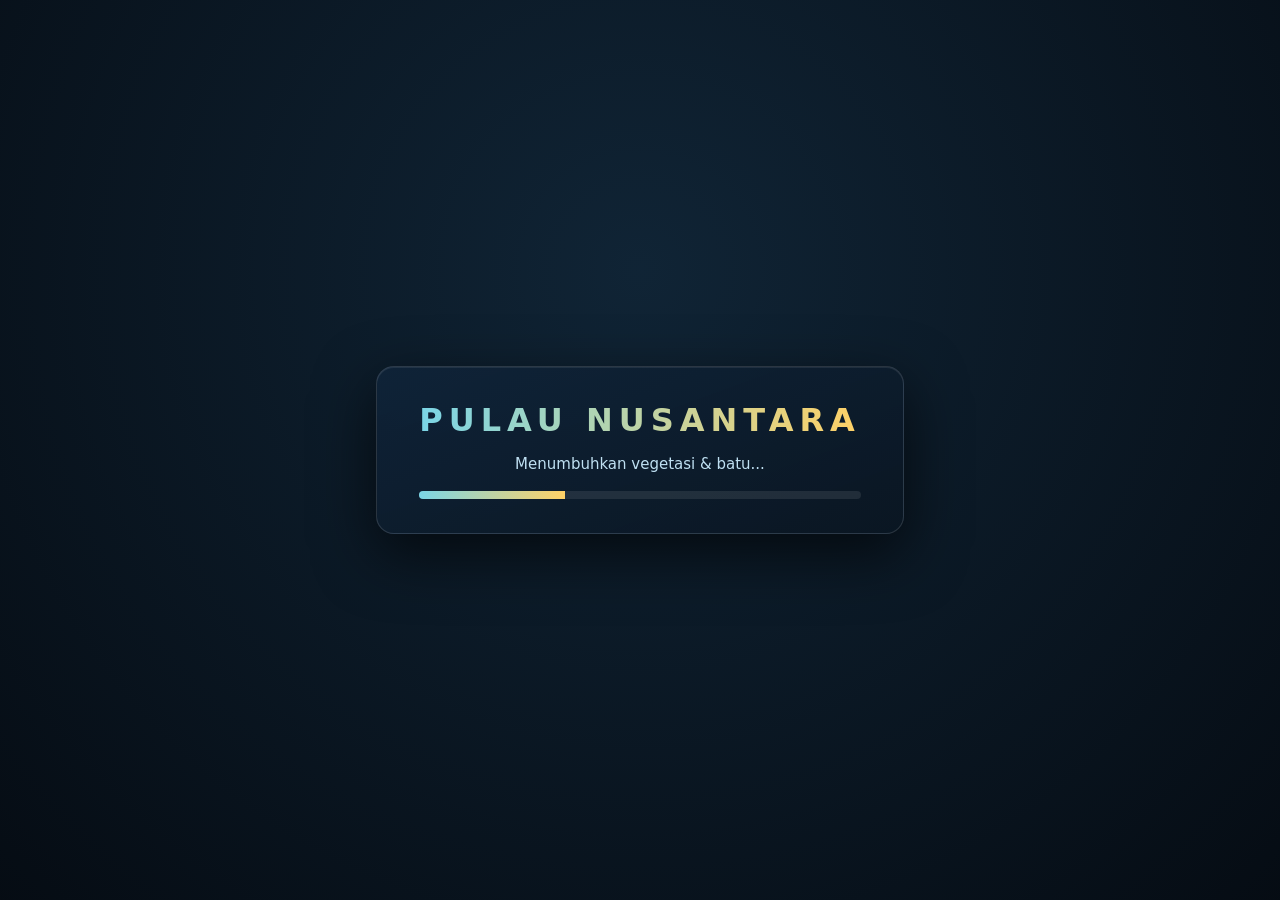
==== index.html @ 3a79f834 "Fase 5: eksplorasi lautan terbuka dan pelabuhan tanpa dinding" ====
<!DOCTYPE html>
<html lang="id">
<head>
  <meta charset="UTF-8" />
  <meta name="viewport" content="width=device-width, initial-scale=1.0" />
  <title>Pulau Nusantara — Eksplorasi 3D</title>
  <link rel="stylesheet" href="css/style.css" />
</head>
<body>
  <canvas id="scene"></canvas>

  <!-- HUD saat bermain -->
  <div id="hud" class="hidden">
    <div id="hud-top-left">
      <div class="hud-game-title">PULAU NUSANTARA</div>
      <div id="hud-clock">--:--</div>
    </div>
    <div id="player-tag" class="hidden"><span id="v-level">Lv 1</span></div>

    <!-- Peta mini (Fase 4; Fase 5: klik = peta besar, M = mode Dunia/Sekitar/Lokal/Sembunyi) -->
    <div id="minimap" class="hidden" title="Buka peta besar">
      <canvas id="minimap-canvas" width="352" height="352"></canvas>
      <span class="mm-north" data-i18n="hud.north">U</span>
      <span class="mm-key">M</span>
      <span id="mm-mode" class="mm-mode">DUNIA</span>
    </div>

    <!-- Fase 5 lanjutan: kompas tujuan (muncul saat ada tujuan peta) -->
    <div id="waypoint" class="hidden" role="status">
      <div class="wp-compass" aria-hidden="true">
        <svg id="wp-arrow" viewBox="0 0 24 24" width="22" height="22">
          <path d="M12 2 L20 22 L12 17.4 L4 22 Z" fill="currentColor"
                stroke="rgba(8,20,30,.85)" stroke-width="1.2" stroke-linejoin="round"></path>
        </svg>
      </div>
      <div class="wp-text"><span id="wp-label">Tujuan</span><b id="wp-dist">0 m</b></div>
      <button id="wp-clear" type="button" aria-label="Hapus tujuan" title="Hapus tujuan">✕</button>
    </div>

    <!-- Tombol HUD (Fase 5) — peta, tugas, tas, jeda; selalu bisa diklik -->
    <div id="hud-btns">
      <button id="btn-hud-map" type="button" class="hud-btn" title="Buka peta besar">🗺️</button>
      <button id="btn-hud-quest" type="button" class="hud-btn" title="Daftar tugas">📜</button>
      <button id="btn-hud-bag" type="button" class="hud-btn" title="Tas (I)">🎒</button>
      <button id="btn-hud-pause" type="button" class="hud-btn" title="Jeda (Esc)">⏸️</button>
    </div>

    <div id="quest" class="hud-panel hidden">
      <div id="quest-lines"></div>
    </div>
    <div id="debug" class="hud-panel hidden">
      <div id="dbg-fps">FPS: --</div>
      <div id="dbg-pos">Posisi: --</div>
      <div id="dbg-info" class="dbg-hint" data-i18n="dbg.hint">F3 = sembunyikan panel</div>
    </div>

    <!-- Bilah HP & XP di atas hotbar, hotbar item di tengah bawah -->
    <div id="hotbar">
      <div id="hotbar-vitals">
        <div class="hb-row">
          <span class="hb-ic">❤️</span>
          <div class="hb-bar hp"><div id="v-hp-fill" class="fill"></div></div>
          <span id="v-hp-text" class="hb-text">100/100</span>
        </div>
        <div class="hb-row">
          <span class="hb-ic">✦</span>
          <div class="hb-bar xp"><div id="v-xp-fill" class="fill"></div></div>
          <span id="v-xp-text" class="hb-text">0/40 XP</span>
        </div>
      </div>
      <div id="hotbar-row">
        <div id="hotbar-slots"></div>
        <button id="bag-btn" type="button" title="Tas (I)">
          <span class="bag-ic">🎒</span><span class="bag-key">I</span>
        </button>
      </div>
    </div>

    <!-- Tas besar di tengah layar -->
    <div id="inventory" class="hidden">
      <div class="inv-box">
        <div class="inv-head">
          <div class="inv-title" data-i18n-html="hud.bag">TAS <span class="inv-key">I</span></div>
          <button id="inv-close" type="button" aria-label="Tutup" title="Tutup">✕</button>
        </div>
        <div id="inv-grid"></div>
        <div id="inv-stats"></div>
        <div class="inv-hint" data-i18n="hud.bagHint">Tekan I atau Esc untuk menutup</div>
      </div>
    </div>
    <div id="lowhp"></div>
    <div id="dmg-flash"></div>
    <div id="prompt" class="hidden"></div>
    <div id="toast" class="hidden"></div>
    <div id="dialog" class="hidden">
      <div id="dlg-name"></div>
      <div id="dlg-text"></div>
      <div class="dlg-hint">E / Klik — lanjut</div>
    </div>
  </div>

  <!-- Menu utama -->
  <div id="menu" class="overlay hidden">
    <div class="panel">
      <h1>PULAU NUSANTARA</h1>
      <p class="subtitle" data-i18n="menu.subtitle">Eksplorasi dunia 3D low-poly — pulau prosedural, desa &amp; penduduk, siklus siang–malam, dan laut bergelombang</p>
      <button id="btn-continue" class="btn continue hidden" data-i18n="menu.continue">▶ Lanjutkan Perjalanan</button>
      <p id="menu-save-info" class="save-info hidden"></p>
      <button id="btn-start" class="btn primary" data-i18n="menu.play">Mulai Menjelajah</button>
      <button id="btn-settings" class="btn" data-i18n="menu.settings">Pengaturan</button>
      <button id="btn-exit" class="btn danger" data-i18n="menu.exit">Keluar</button>
      <p class="menu-links"><a href="#" id="btn-how" data-i18n="menu.how">Cara Bermain</a></p>
      <div id="how-to" class="how-to hidden">
        <ul>
          <li><span class="key">W A S D</span> — <span data-i18n="help.wasd">berjalan / mengemudikan perahu</span></li>
          <li><span class="key">Shift</span> — <span data-i18n="help.shift">berlari / berenang lebih cepat</span></li>
          <li><span class="key">Spasi</span> — <span data-i18n="help.space">melompat</span></li>
          <li><span class="key">🌊 Laut</span> — <span data-i18n="help.swim">air dalam otomatis berenang — seluruh lautan bebas dijelajahi</span></li>
          <li><span class="key">Klik Kiri</span> / <span class="key">F</span> — <span data-i18n="help.attack">ayunkan pedang (kombo 3 gerakan)</span></li>
          <li><span class="key">E</span> — <span data-i18n="help.e">bicara dengan penduduk / ambil benda / naiki &amp; turuni perahu</span></li>
          <li><span class="key">I</span> — <span data-i18n="help.i">buka/tutup tas besar (jarahan hasil bertarung)</span></li>
          <li><span class="key">H</span> — <span data-i18n="help.h">makan daging babi (+30 HP)</span></li>
          <li><span class="key">M</span> — <span data-i18n="help.m">ganti mode peta: Dunia → Sekitar → Lokal → Sembunyi</span></li>
          <li><span class="key">Klik peta</span> — <span data-i18n="help.map">buka peta besar &amp; tandai tujuan</span></li>
          <li><span class="key">Ctrl + S</span> — <span data-i18n="help.save">simpan cepat (muat dari menu jeda)</span></li>
          <li><span class="key">Mouse</span> — <span data-i18n="help.mouse">tahan Klik Kanan untuk memutar kamera</span></li>
          <li><span class="key">Roda mouse</span> — <span data-i18n="help.wheel">zoom jarak kamera</span></li>
          <li><span class="key">Esc</span> — <span data-i18n="help.esc">tutup tas/dialog, atau jeda/lanjutkan</span></li>
          <li><span class="key">F3</span> — <span data-i18n="help.f3">panel info performa</span></li>
        </ul>
      </div>
      <p class="footnote" data-i18n="menu.footnote">Dibuat dengan Three.js — dunia, tekstur &amp; cerita prosedural (tanpa internet). Model 3D (CC0) aktif bila dijalankan lewat jalankan.bat; mode klik-ganda tetap berjalan dengan bentuk prosedural.</p>
    </div>
  </div>

  <!-- Pengaturan: Audio / Grafik / Bahasa -->
  <div id="settings" class="overlay hidden">
    <div class="panel">
      <h1 class="panel-title" data-i18n="set.title">PENGATURAN</h1>
      <div class="set-tabs">
        <button class="set-tab active" data-tab="audio" data-i18n="set.tab.audio">Audio</button>
        <button class="set-tab" data-tab="graphics" data-i18n="set.tab.graphics">Grafik</button>
        <button class="set-tab" data-tab="language" data-i18n="set.tab.language">Bahasa</button>
      </div>
      <div class="set-pane" id="pane-audio">
        <label class="set-row">
          <span class="set-label" data-i18n="set.audio.music">Musik &amp; suasana</span>
          <input type="range" id="vol-music" min="0" max="100" step="5" value="60">
          <span class="set-val" id="vol-music-val">60%</span>
        </label>
        <label class="set-row">
          <span class="set-label" data-i18n="set.audio.sfx">Efek suara</span>
          <input type="range" id="vol-sfx" min="0" max="100" step="5" value="80">
          <span class="set-val" id="vol-sfx-val">80%</span>
        </label>
        <p class="set-note" data-i18n="set.audio.note">Semua suara disintesis di dalam game — tanpa berkas audio.</p>
        <button id="btn-sfx-test" class="btn small" data-i18n="set.audio.test">Dengar contoh efek</button>
      </div>
      <div class="set-pane hidden" id="pane-graphics">
        <span class="q-title" data-i18n="set.graphics.title">Kualitas grafis</span>
        <div class="q-btns">
          <button class="btn q-btn" data-q="cepat" data-i18n="q.cepat">Cepat</button>
          <button class="btn q-btn" data-q="hd">HD</button>
          <button class="btn q-btn" data-q="ultra">Ultra</button>
        </div>
        <span class="q-hint" data-i18n="set.graphics.note">HD &amp; Ultra: lebih tajam, bayangan halus, tekstur, efek &amp; model karakter 3D. Cepat untuk perangkat lemah.</span>
      </div>
      <div class="set-pane hidden" id="pane-language">
        <div class="lang-btns">
          <button class="btn lang-btn active" data-lang="id">Bahasa Indonesia</button>
          <button class="btn lang-btn" data-lang="en">English</button>
        </div>
        <p class="set-note" data-i18n="set.lang.note">Antarmuka &amp; menu diterjemahkan; dialog cerita tetap Bahasa Indonesia.</p>
      </div>
      <button id="btn-settings-back" class="btn primary" data-i18n="set.back">Kembali</button>
    </div>
  </div>

  <!-- Keluar -->
  <div id="exitdlg" class="overlay hidden">
    <div class="panel" id="exit-ask">
      <h1 class="panel-title" data-i18n="exit.title">KELUAR?</h1>
      <p class="subtitle" data-i18n="exit.text">Terima kasih sudah bermain. Yakin ingin menutup permainan?</p>
      <button id="btn-exit-yes" class="btn danger" data-i18n="exit.yes">Ya, keluar</button>
      <button id="btn-exit-no" class="btn primary" data-i18n="exit.no">Batal</button>
    </div>
    <div class="panel hidden" id="exit-bye">
      <h1 class="panel-title" data-i18n="bye.title">SAMPAI JUMPA</h1>
      <p class="subtitle" data-i18n="bye.text">Terima kasih sudah bermain Pulau Nusantara! Tutup tab ini untuk keluar.</p>
      <button id="btn-bye-back" class="btn primary" data-i18n="bye.back">Kembali ke Menu</button>
    </div>
  </div>

  <!-- Trailer sinematik (diputar setelah menekan Mulai, sebelum masuk game) -->
  <div id="trailer" class="hidden">
    <div class="trailer-bar top"></div>
    <div class="trailer-bar bottom"></div>
    <div id="trailer-card">
      <div id="trailer-card-title" class="t-title"></div>
      <div id="trailer-card-sub" class="t-sub"></div>
    </div>
    <div id="trailer-skip" data-i18n="trailer.skip">Klik / tekan tombol apa pun — lewati</div>
  </div>
  <div id="fade"></div>

  <!-- Menu jeda -->
  <div id="pause" class="overlay hidden">
    <div class="panel">
      <h1 data-i18n="pause.title">JEDA</h1>
      <p class="subtitle" data-i18n="pause.subtitle">Perjalanan dihentikan sebentar.</p>
      <button id="btn-resume" class="btn primary" data-i18n="pause.resume">Lanjutkan</button>
      <div class="pause-save-row">
        <button id="btn-save" class="btn" data-i18n="pause.save">💾 Simpan</button>
        <button id="btn-load" class="btn" data-i18n="pause.load">📂 Muat</button>
      </div>
      <p id="pause-save-info" class="save-info">Belum ada simpanan</p>
      <button id="btn-pause-settings" class="btn" data-i18n="pause.settings">Pengaturan</button>
      <button id="btn-menu" class="btn" data-i18n="pause.menu">Kembali ke Menu</button>
      <p class="footnote" data-i18n="pause.footnote">Simpan/muat tersedia di atas. Kamera diputar dengan menahan tombol kanan mouse.</p>
    </div>
  </div>

  <!-- Fase 5 lanjutan: peta besar + pemilihan tujuan -->
  <div id="worldmap" class="hidden" role="dialog" aria-modal="true" aria-labelledby="wm-title">
    <div class="wm-panel">
      <div class="wm-head">
        <div class="wm-title-wrap">
          <h1 id="wm-title" class="wm-title" data-i18n="map.title">PETA NUSANTARA</h1>
          <div class="wm-sub" data-i18n="map.subtitle">Peta dunia — klik lokasi untuk menandai tujuan</div>
        </div>
        <div class="wm-head-right">
          <div id="wm-vitals" class="wm-vitals">❤️ 100/100 · ✦ 0/40 · 07:00</div>
          <div class="wm-running"><span class="wm-dot"></span><span data-i18n="map.running">Dunia tetap berjalan</span></div>
          <button id="wm-close" type="button" class="wm-x" title="Tutup peta" aria-label="Tutup peta">✕</button>
        </div>
      </div>
      <div class="wm-hint">
        <span data-i18n="map.hint">Klik lokasi untuk menandai tujuan</span>
        · <span data-i18n="map.locked">gerak &amp; serangan terkunci</span>
      </div>
      <div class="wm-map-wrap">
        <canvas id="worldmap-canvas" width="1024" height="1024" aria-label="Peta Nusantara"></canvas>
      </div>
      <div class="wm-foot">
        <div id="wm-target" class="wm-target">Belum ada tujuan — klik lokasi di peta</div>
        <div class="wm-actions">
          <button id="wm-clear" type="button" class="wm-btn" disabled data-i18n="map.clear">Hapus Tujuan</button>
          <button id="wm-go" type="button" class="wm-btn primary" data-i18n="map.closeGo">Tutup &amp; Jalan</button>
        </div>
      </div>
      <div class="wm-legend">
        <span>🏠 <b data-i18n="map.legend.village">Desa</b></span>
        <span>⚓ <b data-i18n="map.legend.harbor">Pelabuhan</b></span>
        <span>🛖 <b data-i18n="map.legend.hut">Pondok</b></span>
        <span>▲ <b data-i18n="map.legend.you">Kamu</b></span>
        <span>⛵ <b data-i18n="map.legend.boat">Perahu</b></span>
        <span>📍 <b data-i18n="map.legend.target">Tujuan</b></span>
      </div>
    </div>
  </div>

  <!-- Layar tumbang (Fase 3) -->
  <div id="death" class="hidden">
    <div class="panel">
      <h1 data-i18n="death.title">KAU TUMBANG</h1>
      <p class="subtitle" data-i18n="death.subtitle">Pulau ini keras… tapi kau pantang menyerah.</p>
      <button id="btn-respawn" class="btn primary" data-i18n="death.respawn">Bangkit Kembali</button>
      <p class="footnote" data-i18n="death.footnote">Kau akan bangkit di pantai tempat petualangan dimulai.</p>
    </div>
  </div>

  <!-- Layar pemuatan -->
  <div id="loading" class="overlay">
    <div class="panel">
      <h1>PULAU NUSANTARA</h1>
      <div id="loading-text" data-i18n="loading.init">Menyiapkan mesin 3D...</div>
      <div class="loading-bar"><div id="loading-fill"></div></div>
    </div>
  </div>

  <script src="lib/three.min.js"></script>
  <script src="lib/shaders/CopyShader.js"></script>
  <script src="lib/shaders/LuminosityHighPassShader.js"></script>
  <script src="lib/shaders/FXAAShader.js"></script>
  <script src="lib/postprocessing/Pass.js"></script>
  <script src="lib/postprocessing/EffectComposer.js"></script>
  <script src="lib/postprocessing/RenderPass.js"></script>
  <script src="lib/postprocessing/ShaderPass.js"></script>
  <script src="lib/postprocessing/MaskPass.js"></script>
  <script src="lib/postprocessing/UnrealBloomPass.js"></script>
  <script src="lib/loaders/GLTFLoader.js"></script>
  <script src="lib/utils/SkeletonUtils.js"></script>
  <script src="js/config.js"></script>
  <script src="js/i18n.js"></script>
  <script src="js/audio.js"></script>
  <script src="js/utils.js"></script>
  <script src="js/textures.js"></script>
  <script src="js/assets.js"></script>
  <script src="js/input.js"></script>
  <script src="js/ui.js"></script>
  <script src="js/rpg.js"></script>
  <script src="js/save.js"></script>
  <script src="js/sky.js"></script>
  <script src="js/world.js"></script>
  <script src="js/player.js"></script>
  <script src="js/grass.js"></script>
  <script src="js/village.js"></script>
  <script src="js/boat.js"></script>
  <script src="js/enemies.js"></script>
  <script src="js/effects.js"></script>
  <script src="js/minimap.js"></script>
  <script src="js/trailer.js"></script>
  <script src="js/main.js"></script>
</body>
</html>
---- css/style.css ----
/* Tampilan UI "Pulau Nusantara" — tema laut & senja. */
:root {
  --accent: #ffd166;
  --accent2: #7bd5e6;
  --text: #eaf6ff;
}

* { margin: 0; padding: 0; box-sizing: border-box; }

html, body {
  width: 100%;
  height: 100%;
  overflow: hidden;
  background: #0a1622;
  color: var(--text);
  font-family: "Segoe UI", system-ui, -apple-system, sans-serif;
  user-select: none;
}

#scene {
  position: fixed;
  inset: 0;
  display: block;
  width: 100%;
  height: 100%;
  cursor: default; /* Fase 5: kursor selalu terlihat (tanpa pointer lock) */
}

.hidden { display: none !important; }

/* ---------- Overlay (menu / jeda / pemuatan) ---------- */
.overlay {
  position: fixed;
  inset: 0;
  display: flex;
  align-items: center;
  justify-content: center;
  background: radial-gradient(ellipse at 50% 30%, rgba(22, 50, 74, 0.72), rgba(6, 13, 21, 0.92));
  backdrop-filter: blur(3px);
  z-index: 20;
}

.panel {
  background: linear-gradient(160deg, rgba(16, 36, 58, 0.85), rgba(10, 22, 34, 0.92));
  border: 1px solid rgba(255, 255, 255, 0.13);
  border-radius: 18px;
  padding: 34px 42px;
  min-width: 360px;
  max-width: 560px;
  max-height: 92vh;
  overflow-y: auto;
  overscroll-behavior: contain;
  scrollbar-width: thin;
  scrollbar-color: rgba(255, 255, 255, 0.24) transparent;
  text-align: center;
  box-shadow: 0 20px 60px rgba(0, 0, 0, 0.65), inset 0 1px 0 rgba(255, 255, 255, 0.08);
}

.panel::-webkit-scrollbar { width: 8px; }
.panel::-webkit-scrollbar-track { background: transparent; }
.panel::-webkit-scrollbar-thumb { background: rgba(255, 255, 255, 0.2); border-radius: 99px; }

h1 {
  font-size: 32px;
  letter-spacing: 6px;
  font-weight: 800;
  background: linear-gradient(90deg, var(--accent2), var(--accent));
  -webkit-background-clip: text;
  background-clip: text;
  color: transparent;
  margin-bottom: 8px;
}

.subtitle {
  color: #9fc3dd;
  font-size: 14px;
  margin-bottom: 24px;
}

.btn {
  display: block;
  width: 100%;
  margin: 10px 0;
  padding: 12px 18px;
  border-radius: 12px;
  border: 1px solid rgba(255, 255, 255, 0.18);
  background: rgba(255, 255, 255, 0.06);
  color: var(--text);
  font-size: 16px;
  font-family: inherit;
  cursor: pointer;
  transition: background 0.2s, transform 0.15s;
}

.btn:hover { background: rgba(255, 255, 255, 0.14); transform: translateY(-1px); }
.btn:active { transform: translateY(0); }

.btn.primary {
  background: linear-gradient(90deg, #1d7fa8, #2aa6c9);
  border-color: rgba(123, 213, 230, 0.35);
  font-weight: 600;
}
.btn.primary:hover { background: linear-gradient(90deg, #238fb9, #31b6da); }

/* Lanjutkan dari simpanan (Fase 4) — emas hangat agar beda dari Mulai */
.btn.continue {
  background: linear-gradient(90deg, #9a7018, #d3a12e);
  border-color: rgba(255, 209, 102, 0.5);
  font-weight: 700;
  color: #fff8e6;
}
.btn.continue:hover { background: linear-gradient(90deg, #ad7f1d, #e3b13c); }

.btn:disabled,
.btn:disabled:hover {
  opacity: 0.42;
  cursor: not-allowed;
  transform: none;
  filter: grayscale(0.4);
}

.save-info {
  margin: 4px 0 8px;
  font-size: 11.5px;
  line-height: 1.5;
  color: #8fb0c6;
  letter-spacing: 0.2px;
}

.pause-save-row {
  display: flex;
  gap: 10px;
  margin: 10px 0 0;
}

.pause-save-row .btn { flex: 1; margin: 0; padding-left: 8px; padding-right: 8px; }

#pause .save-info {
  margin: 7px 0 12px;
  text-align: center;
}

.how-to ul {
  text-align: left;
  font-size: 14px;
  color: #bcd8ea;
  line-height: 2.0;
  list-style: none;
  margin: 10px 0;
}

.key {
  background: rgba(255, 255, 255, 0.11);
  border: 1px solid rgba(255, 255, 255, 0.22);
  border-radius: 6px;
  padding: 1px 8px;
  font-family: Consolas, monospace;
  font-size: 12.5px;
}

.footnote {
  margin-top: 18px;
  font-size: 12px;
  color: #7c9ab1;
  line-height: 1.6;
}

/* ---------- Pemilih kualitas grafis (menu) ---------- */
.quality {
  margin-top: 16px;
  padding-top: 12px;
  border-top: 1px solid rgba(255, 255, 255, 0.10);
}
.q-title {
  display: block;
  font-size: 13px;
  letter-spacing: 0.08em;
  color: #9fc4dc;
  margin-bottom: 8px;
}
.q-btns {
  display: flex;
  gap: 8px;
}
.q-btn {
  flex: 1;
  margin: 0;
  padding: 9px 6px;
  font-size: 14px;
}
.q-btn.active {
  background: linear-gradient(90deg, #1d7fa8, #2aa6c9);
  border-color: rgba(123, 213, 230, 0.45);
  font-weight: 600;
}
.q-hint {
  display: block;
  margin-top: 8px;
  font-size: 12px;
  color: #7c9ab1;
  line-height: 1.5;
}

/* ---------- Pemuatan ---------- */
#loading-text {
  font-size: 15px;
  color: #bfe0f2;
  margin: 16px 0 14px;
  min-height: 22px;
}

.loading-bar {
  height: 8px;
  background: rgba(255, 255, 255, 0.09);
  border-radius: 99px;
  overflow: hidden;
}

#loading-fill {
  height: 100%;
  width: 0%;
  background: linear-gradient(90deg, var(--accent2), var(--accent));
  transition: width 0.3s ease;
}

/* ---------- HUD ---------- */
#hud {
  position: fixed;
  inset: 0;
  pointer-events: none;
  z-index: 10;
}

#hud-top-left { position: absolute; top: 16px; left: 18px; }

/* Peta mini di kanan atas (Fase 4; Fase 5: klik = peta besar, M = ganti mode) */
#minimap {
  position: absolute;
  top: 16px;
  right: 16px;
  width: 176px;
  height: 176px;
  cursor: pointer;
  pointer-events: auto;
  filter: drop-shadow(0 7px 20px rgba(0, 0, 0, 0.5));
  transition: opacity 0.18s ease;
}

#minimap canvas {
  display: block;
  width: 100%;
  height: 100%;
  border-radius: 50%;
}

#minimap .mm-north {
  position: absolute;
  top: 3px;
  left: 50%;
  transform: translateX(-50%);
  width: 21px;
  height: 21px;
  border-radius: 50%;
  background: rgba(8, 20, 30, 0.82);
  border: 1px solid rgba(255, 209, 102, 0.4);
  color: var(--accent);
  font-size: 10.5px;
  font-weight: 800;
  line-height: 19px;
  text-align: center;
  letter-spacing: 0;
  text-shadow: 0 1px 3px #000;
}

#minimap .mm-key {
  position: absolute;
  right: 4px;
  bottom: 7px;
  width: 18px;
  height: 18px;
  border-radius: 5px;
  background: rgba(8, 20, 30, 0.82);
  border: 1px solid rgba(255, 255, 255, 0.22);
  color: #cfe6f5;
  font-family: Consolas, monospace;
  font-size: 10px;
  font-weight: 700;
  line-height: 16px;
  text-align: center;
}

/* Label mode peta: DUNIA / SEKITAR / LOKAL */
#minimap .mm-mode {
  position: absolute;
  left: 50%;
  bottom: 5px;
  transform: translateX(-50%);
  padding: 1px 7px;
  border-radius: 99px;
  background: rgba(8, 20, 30, 0.82);
  border: 1px solid rgba(123, 213, 230, 0.35);
  color: var(--accent2);
  font-size: 8.5px;
  font-weight: 800;
  letter-spacing: 0.6px;
  text-shadow: 0 1px 3px #000;
  white-space: nowrap;
  pointer-events: none;
}

/* Tombol HUD cepat (Fase 5): peta, tugas, tas, jeda */
#hud-btns {
  position: absolute;
  top: 199px;
  right: 16px;
  display: flex;
  flex-direction: column;
  gap: 6px;
  pointer-events: auto;
}

.hud-btn {
  width: 38px;
  height: 38px;
  border-radius: 10px;
  background: linear-gradient(180deg, rgba(30, 52, 70, 0.9), rgba(10, 22, 34, 0.92));
  border: 1px solid rgba(255, 255, 255, 0.16);
  color: #fff;
  font-size: 17px;
  line-height: 1;
  cursor: pointer;
  pointer-events: auto;
  box-shadow: 0 4px 14px rgba(0, 0, 0, 0.4), inset 0 1px 0 rgba(255, 255, 255, 0.07);
  transition: transform 0.12s ease, border-color 0.12s ease;
}

.hud-btn:hover {
  transform: translateY(-1px);
  border-color: rgba(123, 213, 230, 0.7);
}

/* Fase 5 lanjutan: kompas tujuan — panah berputar relatif kamera */
#waypoint {
  position: absolute;
  top: 14px;
  left: 50%;
  transform: translateX(-50%);
  display: flex;
  align-items: center;
  gap: 9px;
  padding: 6px 8px 6px 10px;
  border-radius: 999px;
  background: rgba(8, 20, 30, 0.84);
  border: 1px solid rgba(255, 209, 102, 0.45);
  box-shadow: 0 6px 20px rgba(0, 0, 0, 0.45);
  color: var(--text);
  pointer-events: auto;
  z-index: 4;
}

#waypoint .wp-compass {
  width: 28px;
  height: 28px;
  border-radius: 50%;
  display: flex;
  align-items: center;
  justify-content: center;
  flex: none;
  background: rgba(255, 209, 102, 0.12);
  border: 1px solid rgba(255, 209, 102, 0.35);
  color: var(--accent);
}

#wp-arrow {
  display: block;
  transform-origin: 50% 50%;
  filter: drop-shadow(0 1px 2px rgba(0, 0, 0, 0.6));
}

#waypoint .wp-text {
  display: flex;
  flex-direction: column;
  line-height: 1.12;
  gap: 1px;
  min-width: 0;
}

#wp-label {
  font-size: 9.5px;
  letter-spacing: 0.06em;
  text-transform: uppercase;
  color: #9fc3dd;
  max-width: 130px;
  overflow: hidden;
  text-overflow: ellipsis;
  white-space: nowrap;
}

#wp-dist {
  font-size: 13px;
  color: #fff3cf;
  font-variant-numeric: tabular-nums;
}

#wp-clear {
  width: 24px;
  height: 24px;
  border-radius: 50%;
  border: 1px solid rgba(255, 255, 255, 0.18);
  background: rgba(255, 255, 255, 0.07);
  color: #cfe6f5;
  font-size: 11px;
  line-height: 1;
  cursor: pointer;
}

#wp-clear:hover {
  background: rgba(255, 120, 120, 0.18);
  border-color: rgba(255, 120, 120, 0.45);
}

.hud-game-title {
  font-weight: 700;
  letter-spacing: 3px;
  font-size: 13px;
  color: rgba(207, 234, 255, 0.85);
  text-shadow: 0 1px 6px rgba(0, 0, 0, 0.6);
}

#hud-clock {
  font-size: 24px;
  font-weight: 700;
  color: #fff;
  text-shadow: 0 2px 10px rgba(0, 0, 0, 0.65);
}

#hud-clock .phase {
  font-size: 13px;
  font-weight: 600;
  color: var(--accent);
  margin-left: 8px;
  letter-spacing: 1px;
}

.hud-panel {
  position: absolute;
  background: rgba(10, 22, 34, 0.72);
  border: 1px solid rgba(255, 255, 255, 0.1);
  border-radius: 10px;
  padding: 10px 14px;
  font-size: 12.5px;
  line-height: 1.75;
  color: #d5ecf8;
}

#debug {
  left: 18px;
  bottom: 16px;
  min-width: 160px;
  font-family: Consolas, monospace;
}

#debug .dbg-hint { color: #6d8ea6; font-size: 11px; margin-top: 6px; }

/* ---------- Fase 2: tugas, petunjuk, toast, dialog ---------- */
#quest {
  left: 18px;
  top: 108px;
  max-width: 250px;
}

#quest .q-title {
  font-size: 10.5px;
  font-weight: 700;
  letter-spacing: 2.5px;
  color: var(--accent);
  margin-bottom: 3px;
}

#quest .q-line { margin-top: 3px; }
#quest .q-line b { color: #ffe9b0; }

#prompt {
  position: absolute;
  left: 50%;
  bottom: 112px;
  transform: translateX(-50%);
  background: rgba(10, 22, 34, 0.8);
  border: 1px solid rgba(255, 255, 255, 0.18);
  border-radius: 999px;
  padding: 9px 20px;
  font-size: 13.5px;
  color: #eaf6ff;
  white-space: nowrap;
}

#prompt .ekey {
  background: rgba(255, 255, 255, 0.14);
  border: 1px solid rgba(255, 255, 255, 0.32);
  border-radius: 5px;
  padding: 1px 8px;
  font-family: Consolas, monospace;
  font-size: 12.5px;
}

#toast {
  position: absolute;
  top: 76px;
  left: 50%;
  transform: translate(-50%, -8px);
  background: rgba(15, 40, 36, 0.9);
  border: 1px solid rgba(126, 217, 174, 0.45);
  color: #dcffec;
  border-radius: 999px;
  padding: 8px 20px;
  font-size: 13.5px;
  white-space: nowrap;
  opacity: 0;
  transition: opacity 0.28s ease, transform 0.28s ease;
}

#toast.show { opacity: 1; transform: translate(-50%, 0); }

/* ---------- Fase 5 lanjutan: peta besar & tujuan ---------- */
#worldmap {
  position: fixed;
  inset: 0;
  z-index: 21;
  display: flex;
  align-items: center;
  justify-content: center;
  padding: 10px;
  background: radial-gradient(ellipse at 50% 35%, rgba(7, 22, 34, 0.82), rgba(3, 8, 13, 0.94));
}

.wm-panel {
  width: min(94vw, 860px, calc(68vh + 40px));
  max-height: 96vh;
  overflow-y: auto;
  padding: 12px 14px 10px;
  border-radius: 18px;
  background: linear-gradient(165deg, rgba(14, 33, 49, 0.98), rgba(6, 15, 24, 0.99));
  border: 1px solid rgba(255, 255, 255, 0.14);
  box-shadow: 0 26px 90px rgba(0, 0, 0, 0.72), inset 0 1px 0 rgba(255, 255, 255, 0.06);
  scrollbar-width: thin;
}

.wm-head {
  display: flex;
  align-items: flex-start;
  justify-content: space-between;
  gap: 10px;
  flex-wrap: wrap;
  margin-bottom: 5px;
}

.wm-title-wrap { min-width: 0; }

.wm-title {
  margin: 0;
  font-size: 18px;
  line-height: 1.2;
  letter-spacing: 4px;
  background: linear-gradient(90deg, var(--accent2), var(--accent));
  -webkit-background-clip: text;
  background-clip: text;
  color: transparent;
}

.wm-sub {
  color: #8fb0c6;
  font-size: 10.5px;
  margin-top: 2px;
}

.wm-head-right {
  display: flex;
  align-items: center;
  justify-content: flex-end;
  gap: 7px;
  flex-wrap: wrap;
  margin-left: auto;
}

.wm-vitals {
  font-size: 11px;
  color: #ffe9b0;
  background: rgba(255, 209, 102, 0.08);
  border: 1px solid rgba(255, 209, 102, 0.25);
  border-radius: 999px;
  padding: 4px 9px;
  white-space: nowrap;
  font-variant-numeric: tabular-nums;
}

.wm-running {
  display: flex;
  align-items: center;
  gap: 5px;
  font-size: 10px;
  color: #ffd9a0;
  white-space: nowrap;
}

.wm-dot {
  width: 7px;
  height: 7px;
  border-radius: 50%;
  background: #7ee0a4;
  box-shadow: 0 0 8px rgba(126, 224, 164, 0.8);
  animation: wmRun 1.8s ease-in-out infinite;
}

@keyframes wmRun {
  0%, 100% { opacity: 1; }
  50% { opacity: 0.35; }
}

.wm-x {
  width: 30px;
  height: 30px;
  border-radius: 8px;
  border: 1px solid rgba(255, 255, 255, 0.16);
  background: rgba(255, 255, 255, 0.06);
  color: #cfe6f5;
  font-size: 14px;
  line-height: 1;
  cursor: pointer;
}

.wm-x:hover { background: rgba(255, 255, 255, 0.13); }

.wm-hint {
  text-align: center;
  color: #9fc3dd;
  font-size: 11px;
  line-height: 1.4;
  margin-bottom: 7px;
}

.wm-map-wrap {
  position: relative;
  width: min(86vw, 68vh);
  max-width: 100%;
  margin: 0 auto;
  aspect-ratio: 1 / 1;
  border-radius: 14px;
  overflow: hidden;
  border: 1px solid rgba(123, 213, 230, 0.35);
  background: #082433;
  box-shadow: inset 0 0 40px rgba(0, 0, 0, 0.35);
}

#worldmap-canvas {
  display: block;
  width: 100%;
  height: 100%;
  cursor: crosshair;
  touch-action: manipulation;
}

.wm-foot {
  display: flex;
  align-items: center;
  justify-content: space-between;
  gap: 9px;
  margin-top: 8px;
  flex-wrap: wrap;
}

.wm-target {
  font-size: 12px;
  color: #eaf6ff;
  flex: 1;
  min-width: 180px;
  line-height: 1.35;
}

.wm-actions { display: flex; gap: 8px; }

.wm-btn {
  padding: 8px 14px;
  border-radius: 9px;
  border: 1px solid rgba(255, 255, 255, 0.18);
  background: rgba(255, 255, 255, 0.06);
  color: var(--text);
  font-family: inherit;
  font-size: 12.5px;
  cursor: pointer;
}

.wm-btn:hover { background: rgba(255, 255, 255, 0.13); }
.wm-btn:disabled { opacity: 0.38; cursor: not-allowed; }
.wm-btn:disabled:hover { background: rgba(255, 255, 255, 0.06); }

.wm-btn.primary {
  background: linear-gradient(90deg, #9a7018, #d3a12e);
  border-color: rgba(255, 209, 102, 0.5);
  color: #fff8e6;
  font-weight: 700;
}

.wm-btn.primary:hover { background: linear-gradient(90deg, #ad7f1d, #e3b13c); }

.wm-legend {
  display: flex;
  flex-wrap: wrap;
  justify-content: center;
  gap: 5px 14px;
  margin-top: 7px;
  font-size: 10px;
  color: #8fb0c6;
}

.wm-legend b { color: #cfe6f5; font-weight: 600; }

#dialog {
  position: absolute;
  left: 50%;
  bottom: 96px;
  transform: translateX(-50%);
  width: min(640px, 88vw);
  background: rgba(8, 20, 30, 0.92);
  border: 1px solid rgba(255, 255, 255, 0.18);
  border-radius: 14px;
  padding: 14px 20px 12px;
  box-shadow: 0 12px 44px rgba(0, 0, 0, 0.55);
}

#dlg-name {
  color: var(--accent);
  font-weight: 700;
  font-size: 14px;
  letter-spacing: 0.5px;
}

#dlg-text {
  margin-top: 6px;
  min-height: 44px;
  font-size: 14.5px;
  line-height: 1.6;
  color: #eaf6ff;
}

#dialog .dlg-hint {
  margin-top: 6px;
  text-align: right;
  font-size: 11px;
  color: #7c9ab1;
}

/* ---------- Fase 3: vital (HP/XP), hotbar item, tas, efek tempur ---------- */
/* Level melayang di atas kepala pemain (diposisikan lewat proyeksi kamera) */
#player-tag {
  position: absolute;
  left: 0;
  top: 0;
  z-index: 5;
  transform: translate(-50%, -100%);
  pointer-events: none;
  background: rgba(10, 22, 34, 0.82);
  border: 1px solid rgba(255, 209, 102, 0.5);
  border-radius: 999px;
  padding: 2px 11px;
  font-size: 12.5px;
  font-weight: 800;
  color: var(--accent);
  letter-spacing: 0.4px;
  white-space: nowrap;
  text-shadow: 0 1px 4px rgba(0, 0, 0, 0.7);
  box-shadow: 0 3px 14px rgba(0, 0, 0, 0.45);
  will-change: transform;
}

#v-level {
  font-weight: 800;
  font-size: 12.5px;
  color: var(--accent);
  white-space: nowrap;
}

/* Hotbar di tengah bawah: bilah HP/XP + kotak item + ikon tas */
#hotbar {
  position: absolute;
  left: 50%;
  bottom: 14px;
  transform: translateX(-50%);
  width: min(620px, 96vw);
  display: flex;
  flex-direction: column;
  align-items: center;
  gap: 7px;
}

#hotbar-vitals { width: min(430px, 78vw); }

.hb-row {
  display: flex;
  align-items: center;
  gap: 7px;
  margin-top: 4px;
}

.hb-row:first-child { margin-top: 0; }

.hb-ic {
  width: 15px;
  text-align: center;
  font-size: 11px;
  filter: drop-shadow(0 1px 3px rgba(0, 0, 0, 0.8));
}

.hb-bar {
  flex: 1;
  height: 10px;
  background: rgba(8, 16, 24, 0.82);
  border: 1px solid rgba(255, 255, 255, 0.18);
  border-radius: 99px;
  overflow: hidden;
  box-shadow: 0 2px 8px rgba(0, 0, 0, 0.35);
}

.hb-bar .fill {
  height: 100%;
  width: 0%;
  border-radius: 99px;
  transition: width 0.18s ease;
}

.hb-bar.hp .fill { background: linear-gradient(90deg, #c93c3c, #ff7a6e); }
.hb-bar.xp { height: 7px; }
.hb-bar.xp .fill { background: linear-gradient(90deg, #c9a227, #ffd166); }

.hb-text {
  font-size: 10.5px;
  color: #cfe6f5;
  min-width: 62px;
  text-align: right;
  text-shadow: 0 1px 4px rgba(0, 0, 0, 0.75);
}

#hotbar-row {
  display: flex;
  align-items: flex-end;
  gap: 8px;
}

#hotbar-slots {
  display: flex;
  gap: 6px;
}

.slot {
  position: relative;
  width: 50px;
  height: 50px;
  border-radius: 10px;
  background: linear-gradient(180deg, rgba(30, 52, 70, 0.9), rgba(10, 22, 34, 0.92));
  border: 1px solid rgba(255, 255, 255, 0.16);
  box-shadow: 0 4px 14px rgba(0, 0, 0, 0.4), inset 0 1px 0 rgba(255, 255, 255, 0.07);
  display: flex;
  align-items: center;
  justify-content: center;
  cursor: pointer;
  pointer-events: auto;
  transition: transform 0.12s ease, border-color 0.12s ease;
}

.slot:hover {
  transform: translateY(-2px);
  border-color: rgba(123, 213, 230, 0.7);
}

.slot .slot-ic {
  font-size: 23px;
  line-height: 1;
  filter: drop-shadow(0 2px 3px rgba(0, 0, 0, 0.55));
}

.slot .slot-ct {
  position: absolute;
  right: 4px;
  bottom: 1px;
  font-size: 10.5px;
  font-weight: 800;
  color: #fff;
  text-shadow: 0 1px 3px #000, 0 0 6px rgba(0, 0, 0, 0.8);
}

.slot .slot-key {
  position: absolute;
  left: 4px;
  top: 1px;
  font-size: 8.5px;
  font-weight: 800;
  color: var(--accent);
  text-shadow: 0 1px 3px #000;
}

.slot.empty { opacity: 0.4; filter: grayscale(0.7); }

.slot.weapon {
  border-color: rgba(255, 209, 102, 0.55);
  box-shadow: 0 0 0 1px rgba(255, 209, 102, 0.18), 0 4px 16px rgba(0, 0, 0, 0.45);
}

#bag-btn {
  position: relative;
  width: 50px;
  height: 50px;
  border-radius: 10px;
  background: linear-gradient(180deg, rgba(70, 50, 26, 0.94), rgba(28, 20, 12, 0.95));
  border: 1px solid rgba(255, 196, 96, 0.45);
  color: #ffe9b0;
  cursor: pointer;
  pointer-events: auto;
  box-shadow: 0 4px 16px rgba(0, 0, 0, 0.45);
  transition: transform 0.12s ease, border-color 0.12s ease;
}

#bag-btn:hover {
  transform: translateY(-2px);
  border-color: rgba(255, 210, 130, 0.9);
}

#bag-btn .bag-ic {
  font-size: 22px;
  line-height: 1;
  filter: drop-shadow(0 2px 3px rgba(0, 0, 0, 0.5));
}

#bag-btn .bag-key {
  position: absolute;
  right: 4px;
  bottom: 1px;
  font-size: 8.5px;
  font-weight: 800;
  color: #ffd166;
  text-shadow: 0 1px 3px #000;
}

/* Tas besar di tengah layar */
#inventory {
  position: fixed;
  inset: 0;
  z-index: 12;
  display: flex;
  align-items: center;
  justify-content: center;
  pointer-events: none;
}

#inventory .inv-box {
  pointer-events: auto;
  width: min(720px, 92vw);
  max-height: min(76vh, 620px);
  overflow: auto;
  background: linear-gradient(165deg, rgba(16, 34, 48, 0.97), rgba(7, 17, 27, 0.98));
  border: 1px solid rgba(255, 255, 255, 0.18);
  border-radius: 18px;
  padding: 18px 22px 14px;
  box-shadow: 0 26px 90px rgba(0, 0, 0, 0.7), inset 0 1px 0 rgba(255, 255, 255, 0.06);
}

.inv-head {
  display: flex;
  align-items: center;
  justify-content: space-between;
  margin-bottom: 12px;
}

.inv-title {
  font-size: 12px;
  font-weight: 700;
  letter-spacing: 3px;
  color: var(--accent);
}

.inv-key {
  background: rgba(255, 255, 255, 0.12);
  border: 1px solid rgba(255, 255, 255, 0.25);
  border-radius: 5px;
  padding: 0 6px;
  font-size: 10.5px;
  color: #cfe6f5;
}

#inv-close {
  width: 30px;
  height: 30px;
  border-radius: 8px;
  border: 1px solid rgba(255, 255, 255, 0.16);
  background: rgba(255, 255, 255, 0.06);
  color: #cfe6f5;
  font-size: 14px;
  cursor: pointer;
}

#inv-close:hover { background: rgba(255, 255, 255, 0.14); }

#inv-grid {
  display: grid;
  grid-template-columns: repeat(auto-fill, minmax(220px, 1fr));
  gap: 10px;
}

.inv-card {
  display: flex;
  gap: 11px;
  align-items: flex-start;
  padding: 10px 12px;
  border-radius: 12px;
  background: rgba(255, 255, 255, 0.045);
  border: 1px solid rgba(255, 255, 255, 0.09);
}

.inv-card .inv-ic {
  font-size: 27px;
  line-height: 1;
  filter: drop-shadow(0 2px 4px rgba(0, 0, 0, 0.5));
}

.inv-card .inv-info { flex: 1; min-width: 0; }

.inv-name {
  display: flex;
  align-items: baseline;
  justify-content: space-between;
  gap: 8px;
  font-size: 12.5px;
  font-weight: 700;
  color: #eaf6ff;
}

.inv-name .inv-count {
  color: var(--accent);
  font-weight: 800;
  font-size: 12px;
  white-space: nowrap;
}

.inv-desc {
  margin-top: 2px;
  font-size: 11px;
  line-height: 1.45;
  color: #7f9fb5;
}

.inv-card.weapon {
  border-color: rgba(255, 209, 102, 0.35);
  background: rgba(255, 209, 102, 0.07);
}

#inv-stats {
  margin-top: 12px;
  padding-top: 10px;
  border-top: 1px solid rgba(255, 255, 255, 0.12);
  font-size: 11.5px;
  color: #ffe9b0;
  display: flex;
  gap: 18px;
  flex-wrap: wrap;
}

.inv-hint {
  margin-top: 8px;
  text-align: right;
  font-size: 10.5px;
  color: #6d8ea6;
}

.inv-empty {
  grid-column: 1 / -1;
  padding: 26px 10px;
  text-align: center;
  color: #8fb0c6;
  font-size: 13px;
}

/* Layar sempit: kotak hotbar sedikit mengecil agar tetap muat */
@media (max-width: 560px) {
  .slot, #bag-btn { width: 40px; height: 40px; }
  .slot .slot-ic, #bag-btn .bag-ic { font-size: 18px; }
  #hotbar-slots { gap: 4px; }
  #hotbar-row { gap: 5px; }
  .hb-text { min-width: 54px; font-size: 9.5px; }
  .inv-name { font-size: 11.5px; }
  .inv-desc { font-size: 10.5px; }
  #minimap { width: 126px; height: 126px; top: 12px; right: 12px; }
  #minimap .mm-key { display: none; }
  #minimap .mm-north { width: 18px; height: 18px; line-height: 16px; font-size: 9px; }
  #hud-btns { top: 146px; right: 12px; }
  .hud-btn { width: 34px; height: 34px; font-size: 15px; }
  #quest { max-width: 190px; top: 98px; }
  .panel { min-width: 0; width: min(92vw, 560px); padding: 26px 22px; max-height: 92vh; overflow-y: auto; }

  /* Kompas tujuan pindah ke bawah peta mini agar tidak menabrak judul/jam. */
  #waypoint {
    top: 146px;
    right: 12px;
    left: auto;
    transform: none;
    padding: 5px 6px 5px 8px;
  }
  #wp-label { display: none; }
  #waypoint:not(.hidden) ~ #hud-btns { top: 192px; }

  /* Peta besar versi layar sempit. */
  .wm-panel { width: min(96vw, 500px); padding: 10px 10px 8px; border-radius: 14px; }
  .wm-title { font-size: 15px; letter-spacing: 3px; }
  .wm-sub { display: none; }
  .wm-head { gap: 6px; }
  .wm-head-right { width: 100%; justify-content: flex-start; gap: 5px; }
  .wm-vitals { font-size: 10px; padding: 3px 7px; }
  .wm-running { font-size: 9.5px; }
  .wm-x { width: 27px; height: 27px; margin-left: auto; }
  .wm-hint { font-size: 10px; margin-bottom: 6px; }
  .wm-map-wrap { width: min(86vw, 56vh); }
  .wm-foot { gap: 6px; }
  .wm-target { font-size: 11px; min-width: 100%; }
  .wm-actions { width: 100%; }
  .wm-btn { flex: 1; padding: 8px; font-size: 11.5px; }
  .wm-legend { gap: 4px 9px; font-size: 9px; }
}

/* Peringatan HP rendah — vignette merah berdenyut halus (Fase 4) */
#lowhp {
  position: absolute;
  inset: 0;
  pointer-events: none;
  z-index: 2;
  opacity: 0;
  background: radial-gradient(ellipse at center, rgba(120, 0, 0, 0) 44%, rgba(150, 8, 8, 0.6) 100%);
  transition: opacity 0.35s ease;
}

#lowhp.active { animation: lowHpPulse 1.9s ease-in-out infinite; }

@keyframes lowHpPulse {
  0%, 100% { filter: brightness(0.92); }
  50% { filter: brightness(1.16); }
}

#dmg-flash {
  position: absolute;
  inset: 0;
  pointer-events: none;
  z-index: 3;
  background: radial-gradient(ellipse at center, rgba(255, 0, 0, 0) 40%, rgba(200, 12, 12, 0.55) 100%);
  opacity: 0;
}

#dmg-flash.hit { animation: dmgPulse 0.45s ease-out; }

@keyframes dmgPulse {
  0% { opacity: 1; }
  100% { opacity: 0; }
}

#death {
  position: fixed;
  inset: 0;
  z-index: 18;
  display: flex;
  align-items: center;
  justify-content: center;
  background: radial-gradient(ellipse at 50% 40%, rgba(96, 10, 10, 0.55), rgba(4, 7, 11, 0.95));
}

#death .panel { border-color: rgba(255, 120, 120, 0.28); }

#death h1 {
  background: none;
  -webkit-background-clip: initial;
  background-clip: initial;
  color: #ff8f8f;
  -webkit-text-fill-color: #ff8f8f;
  letter-spacing: 8px;
}

/* ---------- Tahap Menu: tautan menu, tombol bahaya, pengaturan, trailer ---------- */
.menu-links { margin: 14px 0 2px; }

.menu-links a {
  color: #9fc3dd;
  font-size: 13.5px;
  text-decoration: none;
  border-bottom: 1px dashed rgba(159, 195, 221, 0.5);
  padding-bottom: 1px;
  transition: color 0.15s, border-color 0.15s;
}
.menu-links a:hover { color: var(--accent2); border-color: var(--accent2); }

.btn.danger {
  border-color: rgba(255, 120, 120, 0.35);
  background: rgba(255, 120, 120, 0.08);
}
.btn.danger:hover { background: rgba(255, 120, 120, 0.17); }

.panel-title { font-size: 24px; letter-spacing: 5px; margin-bottom: 14px; }

/* Tab & isi pengaturan */
.set-tabs { display: flex; gap: 8px; margin: 2px 0 16px; }

.set-tab {
  flex: 1;
  padding: 9px 6px;
  font-size: 14px;
  font-family: inherit;
  cursor: pointer;
  color: var(--text);
  background: rgba(255, 255, 255, 0.06);
  border: 1px solid rgba(255, 255, 255, 0.16);
  border-radius: 10px;
  transition: background 0.2s;
}
.set-tab:hover { background: rgba(255, 255, 255, 0.13); }
.set-tab.active {
  background: linear-gradient(90deg, #1d7fa8, #2aa6c9);
  border-color: rgba(123, 213, 230, 0.45);
  font-weight: 600;
}

.set-pane { text-align: left; min-height: 128px; }

.set-row {
  display: grid;
  grid-template-columns: 1fr 150px 46px;
  align-items: center;
  gap: 10px;
  margin: 12px 0;
}
.set-label { font-size: 14px; color: #cfe6f5; }
.set-row input[type="range"] { width: 100%; accent-color: var(--accent2); cursor: pointer; }
.set-val { font-size: 12.5px; color: var(--accent); text-align: right; font-variant-numeric: tabular-nums; }

.set-note { display: block; font-size: 12px; color: #7c9ab1; line-height: 1.6; margin-top: 10px; }

.lang-btns { display: flex; gap: 8px; }
.lang-btn { flex: 1; margin: 0; }
.lang-btn.active {
  background: linear-gradient(90deg, #1d7fa8, #2aa6c9);
  border-color: rgba(123, 213, 230, 0.45);
  font-weight: 600;
}

.btn.small {
  display: inline-block;
  width: auto;
  margin: 12px 0 0;
  padding: 9px 16px;
  font-size: 14px;
}

/* Lapisan pengaturan & keluar di atas menu/jeda */
#settings { z-index: 30; }
#exitdlg { z-index: 32; }

/* ---------- Trailer sinematik ---------- */
#trailer { position: fixed; inset: 0; z-index: 15; pointer-events: none; }

.trailer-bar {
  position: absolute;
  left: 0;
  right: 0;
  height: 0;
  background: #000;
  transition: height 1.1s ease;
}
.trailer-bar.top { top: 0; }
.trailer-bar.bottom { bottom: 0; }
#trailer.letterbox .trailer-bar { height: 9vh; }

#trailer-card {
  position: absolute;
  left: 50%;
  top: 42%;
  transform: translate(-50%, -50%) translateY(12px);
  width: min(780px, 88vw);
  text-align: center;
  opacity: 0;
  transition: opacity 0.8s ease, transform 0.8s ease;
}
#trailer-card.show { opacity: 1; transform: translate(-50%, -50%) translateY(0); }

#trailer-card .t-title {
  font-size: 42px;
  font-weight: 800;
  letter-spacing: 8px;
  line-height: 1.25;
  background: linear-gradient(90deg, var(--accent2), var(--accent));
  -webkit-background-clip: text;
  background-clip: text;
  color: transparent;
  filter: drop-shadow(0 4px 16px rgba(0, 0, 0, 0.65));
}
#trailer-card .t-sub {
  margin-top: 12px;
  font-size: 17px;
  color: #eaf6ff;
  text-shadow: 0 2px 14px rgba(0, 0, 0, 0.8);
}

#trailer-skip {
  position: absolute;
  bottom: calc(9vh + 16px);
  left: 50%;
  transform: translateX(-50%);
  font-size: 13px;
  color: rgba(234, 246, 255, 0.9);
  background: rgba(8, 20, 30, 0.55);
  border: 1px solid rgba(255, 255, 255, 0.18);
  border-radius: 999px;
  padding: 7px 18px;
  animation: skipPulse 2.2s ease-in-out infinite;
}

@keyframes skipPulse {
  0%, 100% { opacity: 0.55; }
  50% { opacity: 1; }
}

/* Layar hitam transisi antar mode */
#fade {
  position: fixed;
  inset: 0;
  background: #000;
  opacity: 0;
  pointer-events: none;
  transition: opacity 0.6s ease;
  z-index: 40;
}
#fade.on { opacity: 1; pointer-events: auto; }

@media (max-width: 380px) {
  /* Layar sangat sempit: beri ruang untuk kompas tujuan di kanan. */
  #quest { max-width: 150px; }
  #waypoint { gap: 6px; padding: 4px 5px 4px 7px; }
  #wp-dist { font-size: 12px; }
  #wp-clear { width: 26px; height: 26px; }
}

@media (max-width: 620px) {
  #trailer-card .t-title { font-size: 28px; letter-spacing: 5px; }
  #trailer-card .t-sub { font-size: 14px; }
}
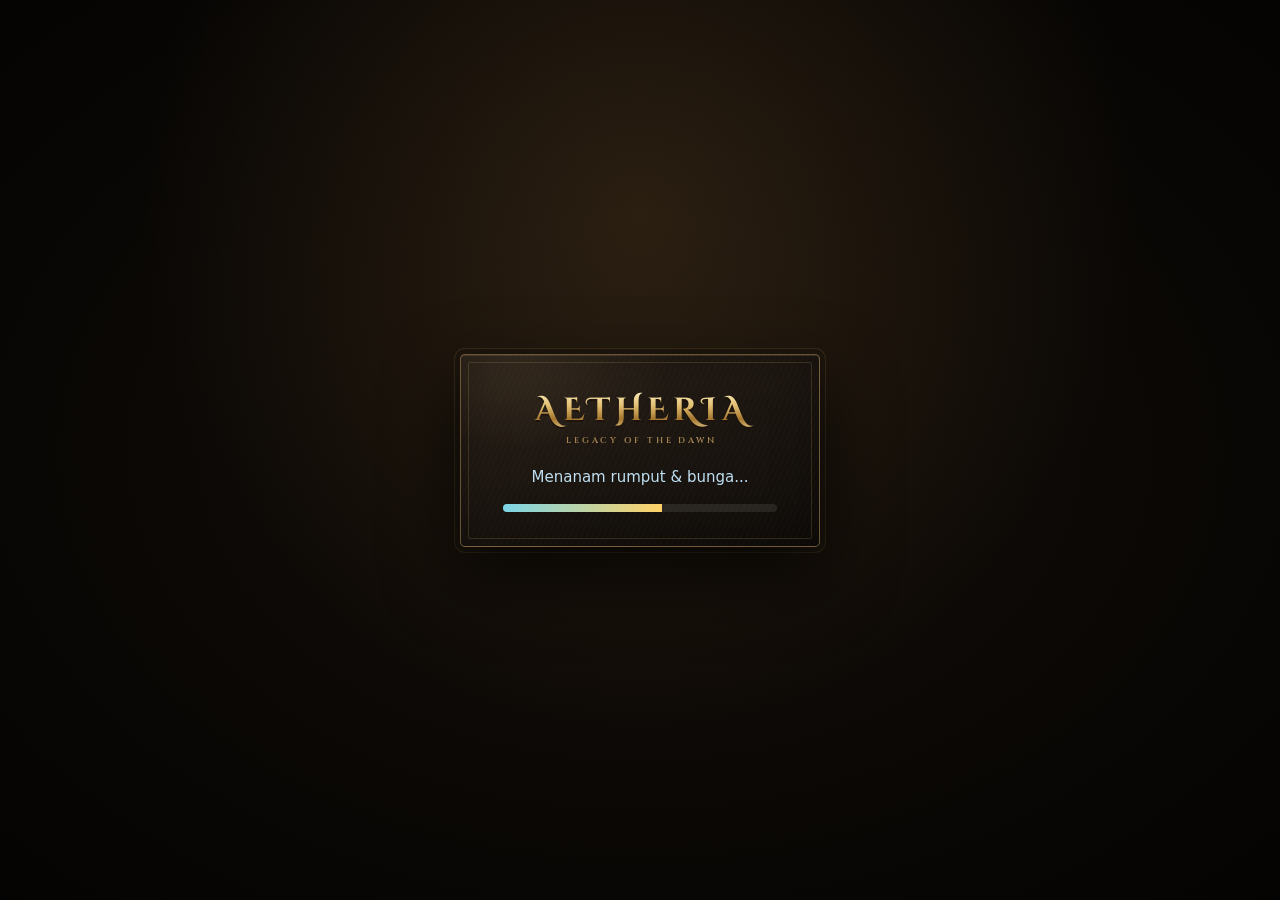
==== commit cd70f5f1: "Redesign menu RPG medieval dan rebranding Aetheria" ====
--- a/index.html
+++ b/index.html
@@ -3,7 +3,7 @@
 <head>
   <meta charset="UTF-8" />
   <meta name="viewport" content="width=device-width, initial-scale=1.0" />
-  <title>Pulau Nusantara — Eksplorasi 3D</title>
+  <title>Aetheria: Legacy of the Dawn — Eksplorasi 3D</title>
   <link rel="stylesheet" href="css/style.css" />
 </head>
 <body>
@@ -12,7 +12,7 @@
   <!-- HUD saat bermain -->
   <div id="hud" class="hidden">
     <div id="hud-top-left">
-      <div class="hud-game-title">PULAU NUSANTARA</div>
+      <div class="hud-game-title">AETHERIA<span>Legacy of the Dawn</span></div>
       <div id="hud-clock">--:--</div>
     </div>
     <div id="player-tag" class="hidden"><span id="v-level">Lv 1</span></div>
@@ -100,15 +100,95 @@
   </div>
 
   <!-- Menu utama -->
-  <div id="menu" class="overlay hidden">
-    <div class="panel">
-      <h1>PULAU NUSANTARA</h1>
-      <p class="subtitle" data-i18n="menu.subtitle">Eksplorasi dunia 3D low-poly — pulau prosedural, desa &amp; penduduk, siklus siang–malam, dan laut bergelombang</p>
-      <button id="btn-continue" class="btn continue hidden" data-i18n="menu.continue">▶ Lanjutkan Perjalanan</button>
+  <div id="menu" class="overlay menu-overlay hidden">
+    <div class="menu-embers" aria-hidden="true">
+      <span></span><span></span><span></span><span></span><span></span>
+      <span></span><span></span><span></span><span></span><span></span>
+    </div>
+    <div class="panel rpg-panel menu-panel">
+      <span class="menu-corner tl" aria-hidden="true"></span>
+      <span class="menu-corner tr" aria-hidden="true"></span>
+      <span class="menu-corner bl" aria-hidden="true"></span>
+      <span class="menu-corner br" aria-hidden="true"></span>
+
+      <div class="menu-crest" aria-hidden="true">
+        <svg viewBox="0 0 140 120" role="presentation" focusable="false">
+          <defs>
+            <linearGradient id="crestGold" x1="0" y1="0" x2="0" y2="1">
+              <stop offset="0" stop-color="#fff0bd"></stop>
+              <stop offset=".42" stop-color="#d9b36a"></stop>
+              <stop offset=".72" stop-color="#9a7134"></stop>
+              <stop offset="1" stop-color="#f0d493"></stop>
+            </linearGradient>
+            <radialGradient id="crestGlow" cx="50%" cy="50%" r="50%">
+              <stop offset="0" stop-color="#e8be6a" stop-opacity=".34"></stop>
+              <stop offset="1" stop-color="#e8be6a" stop-opacity="0"></stop>
+            </radialGradient>
+          </defs>
+          <circle cx="70" cy="60" r="54" fill="url(#crestGlow)"></circle>
+          <circle cx="70" cy="60" r="45" fill="none" stroke="url(#crestGold)" stroke-width="1.5"></circle>
+          <circle cx="70" cy="60" r="39" fill="none" stroke="#8f6b34" stroke-width=".8" stroke-dasharray="1 5" opacity=".8"></circle>
+          <g fill="none" stroke="url(#crestGold)" stroke-linecap="round">
+            <path d="M70 18v-8M48 26l-5-6M92 26l5-6M35 42l-7-3M105 42l7-3" stroke-width="1.2" opacity=".8"></path>
+            <path d="M52 67a18 18 0 0 1 36 0" stroke-width="2"></path>
+            <path d="M43 72h54" stroke-width="1.1" opacity=".7"></path>
+            <path d="M31 83c7-5 14 5 21 0s14 5 21 0 14 5 21 0 14 5 21 0" stroke-width="1.5"></path>
+            <path d="M37 91c6-4 12 4 18 0s12 4 18 0 12 4 18 0 12 4 18 0" stroke-width="1" opacity=".55"></path>
+          </g>
+          <path d="M28 79l16-22 10 12 9-14 16 20 11-8 14 12" fill="#17120d" stroke="#b68b47" stroke-width="1.3" stroke-linejoin="round"></path>
+          <path d="M70 40v16" stroke="url(#crestGold)" stroke-width="1.5" stroke-linecap="round"></path>
+          <path d="m70 34 3.5 6-3.5 6-3.5-6z" fill="#f3d995"></path>
+        </svg>
+      </div>
+
+      <h1 class="menu-title">AETHERIA</h1>
+      <div class="menu-legacy">Legacy of the Dawn</div>
+      <div class="menu-divider" aria-hidden="true"><span></span><b></b><span></span></div>
+      <p class="subtitle menu-subtitle" data-i18n="menu.subtitle">Di bawah fajar terakhir, bangkitlah dari pantai Aetheria — jelajahi pulau, desa, dan lautan terbuka.</p>
+
+      <button id="btn-continue" type="button" class="btn continue menu-btn hidden">
+        <span class="btn-ico" aria-hidden="true">
+          <svg viewBox="0 0 24 24" fill="none" stroke="currentColor" stroke-width="1.5" stroke-linecap="round" stroke-linejoin="round">
+            <path d="M7 4h9a2 2 0 0 1 2 2v12a2 2 0 0 0 2 2H8a2 2 0 0 1-2-2V6a2 2 0 0 1 1-2Z"></path>
+            <path d="M9 8h6M9 12h6M9 16h4"></path>
+          </svg>
+        </span>
+        <span class="btn-label" data-i18n="menu.continue">Lanjutkan Perjalanan</span>
+        <span class="btn-glyph" aria-hidden="true">›</span>
+      </button>
       <p id="menu-save-info" class="save-info hidden"></p>
-      <button id="btn-start" class="btn primary" data-i18n="menu.play">Mulai Menjelajah</button>
-      <button id="btn-settings" class="btn" data-i18n="menu.settings">Pengaturan</button>
-      <button id="btn-exit" class="btn danger" data-i18n="menu.exit">Keluar</button>
+
+      <button id="btn-start" type="button" class="btn primary menu-btn">
+        <span class="btn-ico" aria-hidden="true">
+          <svg viewBox="0 0 24 24" fill="none" stroke="currentColor" stroke-width="1.5" stroke-linecap="round" stroke-linejoin="round">
+            <circle cx="12" cy="12" r="3.6"></circle>
+            <path d="M12 2.5v3M12 18.5v3M2.5 12h3M18.5 12h3M5.2 5.2l2.1 2.1M16.7 16.7l2.1 2.1M5.2 18.8l2.1-2.1M16.7 7.3l2.1-2.1"></path>
+          </svg>
+        </span>
+        <span class="btn-label" data-i18n="menu.play">Mulai Menjelajah</span>
+        <span class="btn-glyph" aria-hidden="true">›</span>
+      </button>
+      <button id="btn-settings" type="button" class="btn menu-btn">
+        <span class="btn-ico" aria-hidden="true">
+          <svg viewBox="0 0 24 24" fill="none" stroke="currentColor" stroke-width="1.5" stroke-linecap="round" stroke-linejoin="round">
+            <circle cx="12" cy="12" r="3.2"></circle>
+            <path d="M19.4 15a1.7 1.7 0 0 0 .34 1.88l.06.06-2.86 2.86-.06-.06A1.7 1.7 0 0 0 15 19.4a1.7 1.7 0 0 0-1 .6 1.7 1.7 0 0 0-.4 1.1V21H9.6v-.1A1.7 1.7 0 0 0 8.6 19.4a1.7 1.7 0 0 0-1.88.34l-.06.06-2.86-2.86.06-.06A1.7 1.7 0 0 0 4.6 15a1.7 1.7 0 0 0-.6-1 1.7 1.7 0 0 0-1.1-.4H3V9.6h.1A1.7 1.7 0 0 0 4.6 8.6a1.7 1.7 0 0 0-.34-1.88l-.06-.06L7.06 3.8l.06.06A1.7 1.7 0 0 0 9 4.2a1.7 1.7 0 0 0 1-.6 1.7 1.7 0 0 0 .4-1.1V2.4h4v.1A1.7 1.7 0 0 0 15.4 4.2a1.7 1.7 0 0 0 1.88-.34l.06-.06 2.86 2.86-.06.06A1.7 1.7 0 0 0 19.4 8.6a1.7 1.7 0 0 0 .6 1 1.7 1.7 0 0 0 1.1.4h.1v4h-.1a1.7 1.7 0 0 0-1.7 1Z"></path>
+          </svg>
+        </span>
+        <span class="btn-label" data-i18n="menu.settings">Pengaturan</span>
+        <span class="btn-glyph" aria-hidden="true">›</span>
+      </button>
+      <button id="btn-exit" type="button" class="btn danger menu-btn">
+        <span class="btn-ico" aria-hidden="true">
+          <svg viewBox="0 0 24 24" fill="none" stroke="currentColor" stroke-width="1.5" stroke-linecap="round" stroke-linejoin="round">
+            <path d="M14 3H6a1 1 0 0 0-1 1v16a1 1 0 0 0 1 1h8"></path>
+            <path d="M10 12h11m-4-4 4 4-4 4"></path>
+          </svg>
+        </span>
+        <span class="btn-label" data-i18n="menu.exit">Keluar</span>
+        <span class="btn-glyph" aria-hidden="true">›</span>
+      </button>
+
       <p class="menu-links"><a href="#" id="btn-how" data-i18n="menu.how">Cara Bermain</a></p>
       <div id="how-to" class="how-to hidden">
         <ul>
@@ -134,8 +214,8 @@
   </div>
 
   <!-- Pengaturan: Audio / Grafik / Bahasa -->
-  <div id="settings" class="overlay hidden">
-    <div class="panel">
+  <div id="settings" class="overlay rpg-overlay hidden">
+    <div class="panel rpg-panel">
       <h1 class="panel-title" data-i18n="set.title">PENGATURAN</h1>
       <div class="set-tabs">
         <button class="set-tab active" data-tab="audio" data-i18n="set.tab.audio">Audio</button>
@@ -177,16 +257,16 @@
   </div>
 
   <!-- Keluar -->
-  <div id="exitdlg" class="overlay hidden">
-    <div class="panel" id="exit-ask">
+  <div id="exitdlg" class="overlay rpg-overlay hidden">
+    <div class="panel rpg-panel" id="exit-ask">
       <h1 class="panel-title" data-i18n="exit.title">KELUAR?</h1>
       <p class="subtitle" data-i18n="exit.text">Terima kasih sudah bermain. Yakin ingin menutup permainan?</p>
       <button id="btn-exit-yes" class="btn danger" data-i18n="exit.yes">Ya, keluar</button>
       <button id="btn-exit-no" class="btn primary" data-i18n="exit.no">Batal</button>
     </div>
-    <div class="panel hidden" id="exit-bye">
+    <div class="panel rpg-panel hidden" id="exit-bye">
       <h1 class="panel-title" data-i18n="bye.title">SAMPAI JUMPA</h1>
-      <p class="subtitle" data-i18n="bye.text">Terima kasih sudah bermain Pulau Nusantara! Tutup tab ini untuk keluar.</p>
+      <p class="subtitle" data-i18n="bye.text">Terima kasih sudah bermain Aetheria: Legacy of the Dawn! Tutup tab ini untuk keluar.</p>
       <button id="btn-bye-back" class="btn primary" data-i18n="bye.back">Kembali ke Menu</button>
     </div>
   </div>
@@ -204,14 +284,14 @@
   <div id="fade"></div>
 
   <!-- Menu jeda -->
-  <div id="pause" class="overlay hidden">
-    <div class="panel">
+  <div id="pause" class="overlay rpg-overlay hidden">
+    <div class="panel rpg-panel">
       <h1 data-i18n="pause.title">JEDA</h1>
       <p class="subtitle" data-i18n="pause.subtitle">Perjalanan dihentikan sebentar.</p>
       <button id="btn-resume" class="btn primary" data-i18n="pause.resume">Lanjutkan</button>
       <div class="pause-save-row">
-        <button id="btn-save" class="btn" data-i18n="pause.save">💾 Simpan</button>
-        <button id="btn-load" class="btn" data-i18n="pause.load">📂 Muat</button>
+        <button id="btn-save" class="btn" data-i18n="pause.save">Simpan</button>
+        <button id="btn-load" class="btn" data-i18n="pause.load">Muat</button>
       </div>
       <p id="pause-save-info" class="save-info">Belum ada simpanan</p>
       <button id="btn-pause-settings" class="btn" data-i18n="pause.settings">Pengaturan</button>
@@ -225,7 +305,7 @@
     <div class="wm-panel">
       <div class="wm-head">
         <div class="wm-title-wrap">
-          <h1 id="wm-title" class="wm-title" data-i18n="map.title">PETA NUSANTARA</h1>
+          <h1 id="wm-title" class="wm-title" data-i18n="map.title">PETA AETHERIA</h1>
           <div class="wm-sub" data-i18n="map.subtitle">Peta dunia — klik lokasi untuk menandai tujuan</div>
         </div>
         <div class="wm-head-right">
@@ -239,7 +319,7 @@
         · <span data-i18n="map.locked">gerak &amp; serangan terkunci</span>
       </div>
       <div class="wm-map-wrap">
-        <canvas id="worldmap-canvas" width="1024" height="1024" aria-label="Peta Nusantara"></canvas>
+        <canvas id="worldmap-canvas" width="1024" height="1024" aria-label="Peta Aetheria"></canvas>
       </div>
       <div class="wm-foot">
         <div id="wm-target" class="wm-target">Belum ada tujuan — klik lokasi di peta</div>
@@ -270,9 +350,10 @@
   </div>
 
   <!-- Layar pemuatan -->
-  <div id="loading" class="overlay">
-    <div class="panel">
-      <h1>PULAU NUSANTARA</h1>
+  <div id="loading" class="overlay rpg-overlay">
+    <div class="panel rpg-panel loading-panel">
+      <h1 class="brand-title">AETHERIA</h1>
+      <div class="brand-sub">Legacy of the Dawn</div>
       <div id="loading-text" data-i18n="loading.init">Menyiapkan mesin 3D...</div>
       <div class="loading-bar"><div id="loading-fill"></div></div>
     </div>
--- a/css/style.css
+++ b/css/style.css
@@ -1,8 +1,44 @@
-/* Tampilan UI "Pulau Nusantara" — tema laut & senja. */
+/* Tampilan UI "Aetheria: Legacy of the Dawn" — tema laut, senja & fantasi. */
+@font-face {
+  font-family: "Cinzel Decorative";
+  src: url("../assets/fonts/cinzel-decorative-700.woff2") format("woff2");
+  font-style: normal;
+  font-weight: 700;
+  font-display: swap;
+}
+@font-face {
+  font-family: "Cinzel";
+  src: url("../assets/fonts/cinzel-latin.woff2") format("woff2");
+  font-style: normal;
+  font-weight: 400 900;
+  font-display: swap;
+}
+@font-face {
+  font-family: "Alegreya";
+  src: url("../assets/fonts/alegreya-latin.woff2") format("woff2");
+  font-style: normal;
+  font-weight: 400 800;
+  font-display: swap;
+}
+@font-face {
+  font-family: "Alegreya";
+  src: url("../assets/fonts/alegreya-italic-latin.woff2") format("woff2");
+  font-style: italic;
+  font-weight: 400;
+  font-display: swap;
+}
+
 :root {
   --accent: #ffd166;
   --accent2: #7bd5e6;
   --text: #eaf6ff;
+  --rpg-gold: #c9a35e;
+  --rpg-gold-bright: #f1d99a;
+  --rpg-gold-dim: #8f6b3a;
+  --rpg-cream: #e7d4ad;
+  --rpg-ink: #120e0a;
+  --rpg-leather: #241b13;
+  --rpg-iron: #191613;
 }
 
 * { margin: 0; padding: 0; box-sizing: border-box; }
@@ -1284,21 +1320,23 @@
 #trailer-card.show { opacity: 1; transform: translate(-50%, -50%) translateY(0); }
 
 #trailer-card .t-title {
+  font-family: "Cinzel Decorative", "Cinzel", Georgia, serif;
   font-size: 42px;
-  font-weight: 800;
+  font-weight: 700;
   letter-spacing: 8px;
   line-height: 1.25;
-  background: linear-gradient(90deg, var(--accent2), var(--accent));
+  background: linear-gradient(180deg, #fff6d7 0%, #efd28d 35%, #b17f36 70%, #f2dfa5 100%);
   -webkit-background-clip: text;
   background-clip: text;
   color: transparent;
-  filter: drop-shadow(0 4px 16px rgba(0, 0, 0, 0.65));
+  filter: drop-shadow(0 3px 0 rgba(22, 13, 5, 0.8)) drop-shadow(0 4px 16px rgba(0, 0, 0, 0.7));
 }
 #trailer-card .t-sub {
   margin-top: 12px;
+  color: #efdfbd;
+  font-family: "Alegreya", Georgia, serif;
   font-size: 17px;
-  color: #eaf6ff;
-  text-shadow: 0 2px 14px rgba(0, 0, 0, 0.8);
+  text-shadow: 0 2px 14px rgba(0, 0, 0, 0.85);
 }
 
 #trailer-skip {
@@ -1306,12 +1344,13 @@
   bottom: calc(9vh + 16px);
   left: 50%;
   transform: translateX(-50%);
+  padding: 7px 18px;
+  border: 1px solid rgba(198, 158, 96, 0.36);
+  border-radius: 999px;
+  background: rgba(24, 18, 12, 0.72);
+  color: rgba(236, 219, 184, 0.92);
+  font-family: "Alegreya", Georgia, serif;
   font-size: 13px;
-  color: rgba(234, 246, 255, 0.9);
-  background: rgba(8, 20, 30, 0.55);
-  border: 1px solid rgba(255, 255, 255, 0.18);
-  border-radius: 999px;
-  padding: 7px 18px;
   animation: skipPulse 2.2s ease-in-out infinite;
 }
 
@@ -1345,3 +1384,649 @@
   #trailer-card .t-sub { font-size: 14px; }
 }
 
+/* ============================================================
+   Menu RPG "Medieval Tavern" — kulit gelap, besi, emas tua
+   ============================================================ */
+
+/* Overlay & panel dasar untuk menu, jeda, pengaturan, keluar, pemuatan */
+.rpg-overlay {
+  background:
+    radial-gradient(ellipse at 50% 24%, rgba(128, 91, 48, 0.26), transparent 55%),
+    radial-gradient(ellipse at 50% 50%, rgba(25, 18, 12, 0.72), rgba(5, 4, 3, 0.95));
+}
+
+.rpg-panel {
+  position: relative;
+  border: 1px solid rgba(198, 158, 96, 0.48);
+  border-radius: 5px;
+  background:
+    radial-gradient(ellipse at 18% 0%, rgba(255, 225, 163, 0.07), transparent 35%),
+    repeating-linear-gradient(115deg, rgba(255, 255, 255, 0.014) 0 1px, transparent 1px 5px),
+    linear-gradient(160deg, #2b2118 0%, #1b1510 52%, #0f0c09 100%);
+  color: var(--rpg-cream);
+  box-shadow:
+    0 28px 72px rgba(0, 0, 0, 0.72),
+    0 0 0 5px rgba(10, 8, 6, 0.58),
+    0 0 0 6px rgba(183, 143, 82, 0.17),
+    inset 0 1px 0 rgba(255, 231, 177, 0.12),
+    inset 0 0 48px rgba(0, 0, 0, 0.3);
+  scrollbar-color: rgba(185, 143, 80, 0.46) transparent;
+}
+
+.rpg-panel::before {
+  content: "";
+  position: absolute;
+  inset: 7px;
+  border: 1px solid rgba(196, 158, 98, 0.2);
+  border-radius: 2px;
+  pointer-events: none;
+}
+
+.rpg-panel::-webkit-scrollbar-thumb { background: rgba(185, 143, 80, 0.42); }
+
+.rpg-panel h1,
+.rpg-panel .panel-title {
+  font-family: "Cinzel Decorative", "Cinzel", Georgia, serif;
+  font-weight: 700;
+  background: linear-gradient(180deg, #fff2c9 0%, #e3c173 38%, #a5762f 70%, #eed79a 100%);
+  -webkit-background-clip: text;
+  background-clip: text;
+  color: transparent;
+  -webkit-text-fill-color: transparent;
+  filter: drop-shadow(0 2px 0 rgba(28, 18, 8, 0.85));
+}
+
+.rpg-panel .panel-title {
+  font-size: 25px;
+  letter-spacing: 5px;
+  margin-bottom: 14px;
+}
+
+.rpg-panel .subtitle {
+  color: #cbb692;
+  font-family: "Alegreya", Georgia, serif;
+  font-size: 14.5px;
+  line-height: 1.62;
+}
+
+.rpg-panel .btn {
+  border: 1px solid rgba(177, 137, 76, 0.44);
+  border-radius: 3px;
+  background: linear-gradient(180deg, rgba(54, 43, 31, 0.96), rgba(24, 19, 14, 0.98));
+  color: #ddc9a3;
+  font-family: "Cinzel", Georgia, serif;
+  font-size: 12.5px;
+  font-weight: 600;
+  letter-spacing: 0.07em;
+  text-transform: uppercase;
+  text-shadow: 0 1px 2px rgba(0, 0, 0, 0.8);
+  box-shadow:
+    inset 0 1px 0 rgba(255, 232, 178, 0.1),
+    0 3px 10px rgba(0, 0, 0, 0.26);
+  transition: background 0.2s, border-color 0.2s, color 0.2s, transform 0.15s, box-shadow 0.2s;
+}
+
+.rpg-panel .btn:hover {
+  border-color: rgba(225, 187, 114, 0.72);
+  background: linear-gradient(180deg, rgba(67, 53, 38, 0.99), rgba(31, 24, 17, 0.99));
+  color: #fff0c8;
+  box-shadow:
+    inset 0 1px 0 rgba(255, 239, 191, 0.17),
+    0 5px 16px rgba(0, 0, 0, 0.32),
+    0 0 16px rgba(194, 149, 77, 0.12);
+}
+
+.rpg-panel .btn.primary {
+  border-color: #e7c984;
+  background: linear-gradient(180deg, #e5c47b 0%, #c69b51 46%, #976b2a 100%);
+  color: #211506;
+  font-weight: 700;
+  text-shadow: 0 1px 0 rgba(255, 243, 201, 0.4);
+  box-shadow:
+    inset 0 1px 0 rgba(255, 250, 219, 0.68),
+    inset 0 -2px 6px rgba(77, 44, 10, 0.34),
+    0 5px 16px rgba(0, 0, 0, 0.34),
+    0 0 20px rgba(202, 157, 78, 0.15);
+}
+
+.rpg-panel .btn.primary:hover {
+  border-color: #ffe6a7;
+  background: linear-gradient(180deg, #f4d995 0%, #dab168 46%, #aa7a34 100%);
+  color: #160e04;
+}
+
+.rpg-panel .btn.continue {
+  border-color: rgba(201, 163, 94, 0.62);
+  background: linear-gradient(180deg, #3c3123, #211a12 62%, #15110c);
+  color: #efdbae;
+}
+
+.rpg-panel .btn.danger {
+  border-color: rgba(148, 91, 76, 0.5);
+  background: linear-gradient(180deg, rgba(45, 31, 26, 0.98), rgba(25, 16, 13, 0.98));
+  color: #ceb1a2;
+}
+
+.rpg-panel .btn.danger:hover {
+  border-color: rgba(187, 110, 89, 0.8);
+  background: linear-gradient(180deg, #462a22, #271713);
+  color: #ffd9c7;
+}
+
+.rpg-panel .btn:focus-visible,
+.rpg-panel .set-tab:focus-visible {
+  outline: 2px solid rgba(239, 207, 144, 0.92);
+  outline-offset: 3px;
+}
+
+.rpg-panel .save-info,
+.rpg-panel .set-note,
+.rpg-panel .q-hint,
+.rpg-panel .footnote {
+  color: #9d8867;
+  font-family: "Alegreya", Georgia, serif;
+}
+
+.rpg-panel .set-label { color: #d9c6a4; font-family: "Alegreya", Georgia, serif; }
+.rpg-panel .set-val { color: #e1c078; }
+.rpg-panel .set-row input[type="range"] { accent-color: #c9a35e; }
+
+.rpg-panel .set-tab {
+  border-color: rgba(177, 137, 76, 0.36);
+  border-radius: 3px;
+  background: rgba(32, 25, 18, 0.72);
+  color: #cdb993;
+  font-family: "Cinzel", Georgia, serif;
+  font-size: 11.5px;
+  font-weight: 600;
+  letter-spacing: 0.05em;
+  text-transform: uppercase;
+}
+
+.rpg-panel .set-tab:hover {
+  border-color: rgba(215, 178, 108, 0.58);
+  background: rgba(55, 43, 29, 0.9);
+  color: #f5e4bd;
+}
+
+.rpg-panel .set-tab.active,
+.rpg-panel .q-btn.active,
+.rpg-panel .lang-btn.active {
+  border-color: #e4c37c;
+  background: linear-gradient(180deg, #d9b66f, #a97c37 58%, #835b24);
+  color: #1c1206;
+  font-weight: 700;
+  text-shadow: 0 1px 0 rgba(255, 243, 201, 0.35);
+}
+
+.rpg-panel .q-title { color: #cbb38b; font-family: "Cinzel", Georgia, serif; font-size: 11px; letter-spacing: 0.09em; text-transform: uppercase; }
+
+/* ---------- Panel menu utama ---------- */
+#menu.menu-overlay {
+  background:
+    radial-gradient(ellipse at 50% 30%, rgba(117, 82, 43, 0.24), transparent 48%),
+    radial-gradient(ellipse at 50% 112%, rgba(159, 112, 50, 0.18), transparent 58%),
+    radial-gradient(ellipse at 50% 50%, rgba(23, 17, 12, 0.7), rgba(5, 4, 3, 0.95));
+}
+
+#menu .menu-panel {
+  width: min(92vw, 590px);
+  min-width: 0;
+  max-width: 590px;
+  padding: 24px 46px 22px;
+  overflow-x: hidden;
+  border-radius: 5px;
+  border-color: rgba(210, 169, 103, 0.56);
+  background:
+    radial-gradient(ellipse at 50% -4%, rgba(255, 224, 160, 0.11), transparent 38%),
+    radial-gradient(ellipse at 50% 105%, rgba(139, 95, 43, 0.12), transparent 42%),
+    repeating-linear-gradient(115deg, rgba(255, 255, 255, 0.016) 0 1px, transparent 1px 5px),
+    linear-gradient(160deg, #30251a 0%, #1e1711 48%, #100c09 100%);
+  box-shadow:
+    0 32px 84px rgba(0, 0, 0, 0.78),
+    0 0 0 5px rgba(9, 7, 5, 0.64),
+    0 0 0 6px rgba(203, 161, 95, 0.2),
+    0 0 42px rgba(171, 124, 57, 0.1),
+    inset 0 1px 0 rgba(255, 235, 186, 0.14),
+    inset 0 0 56px rgba(0, 0, 0, 0.34);
+}
+
+#menu .menu-panel::-webkit-scrollbar { width: 7px; }
+#menu .menu-panel::-webkit-scrollbar-thumb { background: rgba(185, 143, 80, 0.42); border-radius: 99px; }
+
+.menu-corner {
+  position: absolute;
+  z-index: 2;
+  width: 22px;
+  height: 22px;
+  color: rgba(210, 171, 104, 0.68);
+  pointer-events: none;
+  filter: drop-shadow(0 1px 2px rgba(0, 0, 0, 0.75));
+}
+.menu-corner.tl { top: 10px; left: 10px; border-top: 2px solid currentColor; border-left: 2px solid currentColor; }
+.menu-corner.tr { top: 10px; right: 10px; border-top: 2px solid currentColor; border-right: 2px solid currentColor; }
+.menu-corner.bl { bottom: 10px; left: 10px; border-bottom: 2px solid currentColor; border-left: 2px solid currentColor; }
+.menu-corner.br { bottom: 10px; right: 10px; border-bottom: 2px solid currentColor; border-right: 2px solid currentColor; }
+
+.menu-crest {
+  width: 86px;
+  margin: 0 auto 3px;
+  filter: drop-shadow(0 7px 14px rgba(0, 0, 0, 0.48));
+}
+.menu-crest svg { display: block; width: 100%; height: auto; overflow: visible; }
+
+#menu .menu-title {
+  display: block;
+  margin: 7px 0 0;
+  padding-left: 0.14em;
+  font-family: "Cinzel Decorative", "Cinzel", Georgia, serif;
+  font-size: clamp(38px, 5.4vw, 54px);
+  font-weight: 700;
+  line-height: 1.06;
+  letter-spacing: 0.14em;
+  text-align: center;
+  background: linear-gradient(180deg, #fff7d9 0%, #eed28a 32%, #ad7c34 66%, #f1dca1 100%);
+  -webkit-background-clip: text;
+  background-clip: text;
+  color: transparent;
+  -webkit-text-fill-color: transparent;
+  filter: drop-shadow(0 3px 0 rgba(31, 19, 8, 0.9)) drop-shadow(0 0 20px rgba(222, 177, 94, 0.24));
+}
+
+.menu-legacy {
+  margin-top: 2px;
+  padding-left: 0.42em;
+  font-family: "Cinzel", Georgia, serif;
+  font-size: 10.5px;
+  font-weight: 600;
+  letter-spacing: 0.42em;
+  line-height: 1.4;
+  text-align: center;
+  text-transform: uppercase;
+  color: #b7945b;
+  text-shadow: 0 1px 3px rgba(0, 0, 0, 0.8);
+}
+
+.menu-divider {
+  display: flex;
+  align-items: center;
+  gap: 12px;
+  width: min(300px, 78%);
+  margin: 12px auto 15px;
+}
+.menu-divider span { flex: 1; height: 1px; }
+.menu-divider span:first-child { background: linear-gradient(90deg, transparent, rgba(194, 153, 89, 0.7)); }
+.menu-divider span:last-child { background: linear-gradient(90deg, rgba(194, 153, 89, 0.7), transparent); }
+.menu-divider b {
+  width: 7px;
+  height: 7px;
+  flex: 0 0 7px;
+  background: #cba35e;
+  transform: rotate(45deg);
+  box-shadow: 0 0 9px rgba(225, 183, 100, 0.38);
+}
+
+#menu .menu-subtitle {
+  max-width: 415px;
+  margin: 0 auto 21px;
+  color: #cbb692;
+  font-family: "Alegreya", Georgia, serif;
+  font-size: 14.5px;
+  font-style: italic;
+  line-height: 1.62;
+  text-shadow: 0 1px 3px rgba(0, 0, 0, 0.55);
+}
+
+/* ---------- Tombol menu: plakat kulit & logam ---------- */
+#menu .menu-btn {
+  position: relative;
+  display: grid;
+  grid-template-columns: 22px 1fr 18px;
+  align-items: center;
+  gap: 12px;
+  width: 100%;
+  min-height: 50px;
+  margin: 9px 0;
+  padding: 9px 16px;
+  overflow: hidden;
+  border: 1px solid rgba(177, 137, 76, 0.44);
+  border-radius: 3px;
+  background:
+    linear-gradient(180deg, rgba(49, 39, 28, 0.97), rgba(20, 16, 12, 0.99));
+  color: #d8c29a;
+  font-family: "Cinzel", Georgia, serif;
+  font-size: 12.8px;
+  font-weight: 600;
+  letter-spacing: 0.085em;
+  text-align: left;
+  text-transform: uppercase;
+  text-shadow: 0 1px 2px rgba(0, 0, 0, 0.85);
+  box-shadow:
+    inset 0 1px 0 rgba(255, 234, 185, 0.09),
+    inset 0 0 20px rgba(0, 0, 0, 0.26),
+    0 4px 12px rgba(0, 0, 0, 0.26);
+  transition: background 0.2s, border-color 0.2s, color 0.2s, transform 0.15s, box-shadow 0.2s;
+}
+
+#menu .menu-btn::before {
+  content: "";
+  position: absolute;
+  inset: 3px;
+  border: 1px solid rgba(255, 226, 164, 0.07);
+  border-radius: 1px;
+  pointer-events: none;
+}
+
+#menu .menu-btn::after {
+  content: "";
+  position: absolute;
+  top: 0;
+  bottom: 0;
+  left: -60%;
+  width: 42%;
+  background: linear-gradient(90deg, transparent, rgba(255, 243, 204, 0.15), transparent);
+  transform: skewX(-18deg);
+  opacity: 0;
+  pointer-events: none;
+}
+
+#menu .menu-btn:hover::after { animation: menuSheen 0.75s ease; }
+
+@keyframes menuSheen {
+  0% { left: -60%; opacity: 0; }
+  18% { opacity: 1; }
+  100% { left: 120%; opacity: 0; }
+}
+
+#menu .menu-btn .btn-ico {
+  display: flex;
+  align-items: center;
+  justify-content: center;
+  color: #a98750;
+  transition: color 0.2s, transform 0.2s;
+}
+#menu .menu-btn .btn-ico svg { display: block; width: 19px; height: 19px; }
+#menu .menu-btn .btn-label { display: block; min-width: 0; text-align: center; }
+#menu .menu-btn .btn-glyph {
+  color: #8f6f3e;
+  font-family: "Alegreya", Georgia, serif;
+  font-size: 23px;
+  font-weight: 400;
+  line-height: 1;
+  text-align: right;
+  transform: translateX(-2px);
+  transition: color 0.2s, transform 0.2s;
+}
+
+#menu .menu-btn:hover {
+  border-color: rgba(227, 189, 117, 0.72);
+  background: linear-gradient(180deg, rgba(66, 52, 37, 0.99), rgba(29, 23, 17, 0.99));
+  color: #fff0c8;
+  transform: translateY(-1px);
+  box-shadow:
+    inset 0 1px 0 rgba(255, 239, 191, 0.16),
+    inset 0 0 22px rgba(0, 0, 0, 0.22),
+    0 6px 18px rgba(0, 0, 0, 0.34),
+    0 0 17px rgba(194, 149, 77, 0.14);
+}
+#menu .menu-btn:hover .btn-ico { color: #e3c37d; transform: scale(1.06); }
+#menu .menu-btn:hover .btn-glyph { color: #e3c37d; transform: translateX(1px); }
+#menu .menu-btn:active { transform: translateY(0); }
+#menu .menu-btn:focus-visible { outline: 2px solid rgba(239, 207, 144, 0.94); outline-offset: 3px; }
+
+#menu .menu-btn.primary {
+  border-color: #e8cb87;
+  background: linear-gradient(180deg, #e6c67d 0%, #c69b51 44%, #976b2a 100%);
+  color: #211506;
+  font-weight: 700;
+  text-shadow: 0 1px 0 rgba(255, 243, 201, 0.42);
+  box-shadow:
+    inset 0 1px 0 rgba(255, 250, 219, 0.7),
+    inset 0 -2px 7px rgba(77, 44, 10, 0.35),
+    0 5px 18px rgba(0, 0, 0, 0.35),
+    0 0 24px rgba(202, 157, 78, 0.16);
+}
+#menu .menu-btn.primary .btn-ico,
+#menu .menu-btn.primary .btn-glyph { color: #604112; }
+#menu .menu-btn.primary:hover {
+  border-color: #ffe7aa;
+  background: linear-gradient(180deg, #f5db98 0%, #dbb269 44%, #a97a34 100%);
+  color: #160e04;
+}
+#menu .menu-btn.primary:hover .btn-ico,
+#menu .menu-btn.primary:hover .btn-glyph { color: #3d270a; }
+
+#menu .menu-btn.continue {
+  border-color: rgba(204, 168, 104, 0.66);
+  background: linear-gradient(180deg, #3c3123 0%, #211a12 62%, #15110c 100%);
+  color: #f0ddb2;
+}
+#menu .menu-btn.continue .btn-ico,
+#menu .menu-btn.continue .btn-glyph { color: #d3aa63; }
+
+#menu .menu-btn.danger {
+  border-color: rgba(148, 91, 76, 0.48);
+  background: linear-gradient(180deg, #2d211d 0%, #1a1210 100%);
+  color: #cbb09f;
+}
+#menu .menu-btn.danger .btn-ico,
+#menu .menu-btn.danger .btn-glyph { color: #9b6b5a; }
+#menu .menu-btn.danger:hover {
+  border-color: rgba(187, 110, 89, 0.78);
+  background: linear-gradient(180deg, #44281f, #251612);
+  color: #ffd9c7;
+}
+#menu .menu-btn.danger:hover .btn-ico,
+#menu .menu-btn.danger:hover .btn-glyph { color: #e2a88e; }
+
+#menu .save-info {
+  margin: 2px 0 8px;
+  color: #a88c62;
+  font-family: "Alegreya", Georgia, serif;
+  font-size: 11.5px;
+  letter-spacing: 0.02em;
+}
+#menu-save-info::before {
+  content: "✦";
+  margin-right: 7px;
+  color: #8d6b3a;
+  font-size: 9px;
+}
+
+/* ---------- Tautan cara bermain, bantuan, catatan ---------- */
+#menu .menu-links {
+  display: flex;
+  align-items: center;
+  justify-content: center;
+  gap: 12px;
+  margin: 15px 0 2px;
+}
+#menu .menu-links::before,
+#menu .menu-links::after {
+  content: "✦";
+  color: #7f622f;
+  font-size: 8px;
+}
+#menu .menu-links a {
+  padding: 0;
+  border: 0;
+  color: #b39059;
+  font-family: "Cinzel", Georgia, serif;
+  font-size: 10.5px;
+  font-weight: 600;
+  letter-spacing: 0.16em;
+  line-height: 1.6;
+  text-decoration: none;
+  text-transform: uppercase;
+  transition: color 0.18s, text-shadow 0.18s;
+}
+#menu .menu-links a:hover {
+  color: #f0d391;
+  text-shadow: 0 0 12px rgba(226, 183, 101, 0.28);
+}
+
+#menu .how-to {
+  margin: 13px 0 3px;
+  padding: 11px 16px 9px;
+  border: 1px solid rgba(190, 153, 89, 0.24);
+  border-radius: 2px;
+  background: rgba(8, 6, 4, 0.36);
+  box-shadow: inset 0 1px 12px rgba(0, 0, 0, 0.24);
+}
+#menu .how-to ul {
+  margin: 0;
+  color: #cbb894;
+  font-family: "Alegreya", Georgia, serif;
+  font-size: 12.5px;
+  line-height: 1.9;
+}
+#menu .how-to li + li { border-top: 1px solid rgba(190, 153, 89, 0.09); }
+#menu .key {
+  border-color: rgba(177, 137, 76, 0.36);
+  background: #1d1711;
+  color: #d9bd87;
+  font-family: "Cinzel", Consolas, serif;
+  font-size: 9.5px;
+  letter-spacing: 0.02em;
+}
+
+#menu .footnote {
+  margin-top: 15px;
+  padding-top: 12px;
+  border-top: 1px solid rgba(190, 153, 89, 0.14);
+  color: #827157;
+  font-family: "Alegreya", Georgia, serif;
+  font-size: 11.5px;
+  line-height: 1.65;
+}
+
+/* ---------- Branding saat memuat ---------- */
+.rpg-panel .brand-title {
+  margin-bottom: 0;
+  font-family: "Cinzel Decorative", "Cinzel", Georgia, serif;
+  font-size: 32px;
+  letter-spacing: 0.15em;
+  padding-left: 0.15em;
+}
+.brand-sub {
+  margin: 3px 0 22px;
+  padding-left: 0.34em;
+  color: #ad8b54;
+  font-family: "Cinzel", Georgia, serif;
+  font-size: 8.5px;
+  font-weight: 600;
+  letter-spacing: 0.34em;
+  text-transform: uppercase;
+}
+
+/* ---------- Debu emas di sekitar menu ---------- */
+.menu-embers {
+  position: absolute;
+  inset: 0;
+  overflow: hidden;
+  pointer-events: none;
+}
+.menu-embers span {
+  position: absolute;
+  bottom: -12px;
+  width: 3px;
+  height: 3px;
+  border-radius: 50%;
+  background: #e8c276;
+  box-shadow: 0 0 8px 2px rgba(230, 184, 90, 0.3);
+  opacity: 0;
+  animation: menuEmber 10s linear infinite;
+}
+.menu-embers span:nth-child(1) { left: 10%; animation-delay: -1s; animation-duration: 11s; }
+.menu-embers span:nth-child(2) { left: 19%; animation-delay: -7s; animation-duration: 13s; }
+.menu-embers span:nth-child(3) { left: 28%; animation-delay: -4s; animation-duration: 9s; }
+.menu-embers span:nth-child(4) { left: 39%; animation-delay: -9s; animation-duration: 14s; }
+.menu-embers span:nth-child(5) { left: 52%; animation-delay: -2s; animation-duration: 12s; }
+.menu-embers span:nth-child(6) { left: 62%; animation-delay: -6s; animation-duration: 10s; }
+.menu-embers span:nth-child(7) { left: 71%; animation-delay: -10s; animation-duration: 15s; }
+.menu-embers span:nth-child(8) { left: 80%; animation-delay: -3s; animation-duration: 11s; }
+.menu-embers span:nth-child(9) { left: 88%; animation-delay: -8s; animation-duration: 13s; }
+.menu-embers span:nth-child(10) { left: 94%; animation-delay: -5s; animation-duration: 9s; }
+
+@keyframes menuEmber {
+  0% { opacity: 0; transform: translate3d(0, 0, 0) scale(0.6); }
+  12% { opacity: 0.58; }
+  68% { opacity: 0.36; }
+  100% { opacity: 0; transform: translate3d(24px, -88vh, 0) scale(1.05); }
+}
+
+/* ---------- HUD: judul game ---------- */
+.hud-game-title {
+  font-family: "Cinzel", Georgia, serif;
+  font-size: 14px;
+  letter-spacing: 3.5px;
+  color: rgba(236, 246, 252, 0.96);
+  text-shadow: 0 1px 3px rgba(0, 0, 0, 0.95), 0 0 12px rgba(0, 0, 0, 0.7);
+}
+.hud-game-title span {
+  display: block;
+  margin-top: 2px;
+  color: rgba(239, 207, 143, 0.9);
+  font-family: "Cinzel", Georgia, serif;
+  font-size: 8px;
+  font-weight: 600;
+  letter-spacing: 2.3px;
+  text-transform: uppercase;
+  text-shadow: 0 1px 3px rgba(0, 0, 0, 0.98), 0 0 8px rgba(0, 0, 0, 0.85);
+}
+
+@keyframes menuPrimaryPulse {
+  0%, 100% { box-shadow: inset 0 1px 0 rgba(255, 250, 219, 0.7), inset 0 -2px 7px rgba(77, 44, 10, 0.35), 0 5px 18px rgba(0, 0, 0, 0.35), 0 0 16px rgba(202, 157, 78, 0.1); }
+  50% { box-shadow: inset 0 1px 0 rgba(255, 250, 219, 0.7), inset 0 -2px 7px rgba(77, 44, 10, 0.35), 0 5px 18px rgba(0, 0, 0, 0.35), 0 0 28px rgba(220, 173, 88, 0.2); }
+}
+
+@media (min-width: 900px) {
+  #menu .menu-btn.primary { animation: menuPrimaryPulse 4.5s ease-in-out infinite; }
+  #menu .menu-btn.primary:hover { animation: none; }
+}
+
+@media (max-width: 620px) {
+  #menu .menu-panel { width: 92vw; padding: 21px 20px 18px; }
+  #menu .menu-title { font-size: 36px; letter-spacing: 0.1em; padding-left: 0.1em; }
+  #menu .menu-legacy { font-size: 9px; letter-spacing: 0.29em; padding-left: 0.29em; }
+  .menu-crest { width: 72px; }
+  .menu-divider { margin: 10px auto 12px; }
+  #menu .menu-subtitle { font-size: 13px; line-height: 1.55; margin-bottom: 17px; }
+  #menu .menu-btn { grid-template-columns: 18px 1fr 16px; gap: 8px; min-height: 47px; padding: 8px 11px; font-size: 11.5px; }
+  #menu .menu-btn .btn-ico svg { width: 17px; height: 17px; }
+  #menu .menu-btn .btn-glyph { font-size: 20px; }
+  #menu .menu-links { margin-top: 13px; }
+  #menu .menu-links a { font-size: 9.5px; }
+  #menu .how-to { padding: 9px 12px 7px; }
+  #menu .how-to ul { font-size: 11.5px; }
+  #menu .footnote { font-size: 10.5px; }
+  .menu-corner { width: 16px; height: 16px; }
+  .rpg-panel .panel-title { font-size: 21px; letter-spacing: 4px; }
+  .rpg-panel .brand-title { font-size: 27px; }
+}
+
+@media (max-width: 380px) {
+  #menu .menu-title { font-size: 31px; }
+  #menu .menu-subtitle { font-size: 12px; }
+  #menu .menu-btn { font-size: 10.5px; }
+}
+
+@media (max-height: 720px) and (min-width: 621px) {
+  #menu .menu-panel { padding-top: 18px; padding-bottom: 16px; }
+  .menu-crest { width: 66px; }
+  #menu .menu-title { font-size: 42px; }
+  .menu-divider { margin: 8px auto 10px; }
+  #menu .menu-subtitle { margin-bottom: 13px; font-size: 13px; }
+  #menu .menu-btn { min-height: 45px; margin: 7px 0; }
+  #menu .menu-links { margin-top: 10px; }
+  #menu .footnote { margin-top: 10px; }
+}
+
+@media (prefers-reduced-motion: reduce) {
+  .menu-embers span { animation: none; opacity: 0.16; }
+  #menu .menu-btn.primary { animation: none; }
+  #menu .menu-btn::after { display: none; }
+  .rpg-panel .btn,
+  #menu .menu-btn { transition: none; }
+}
+
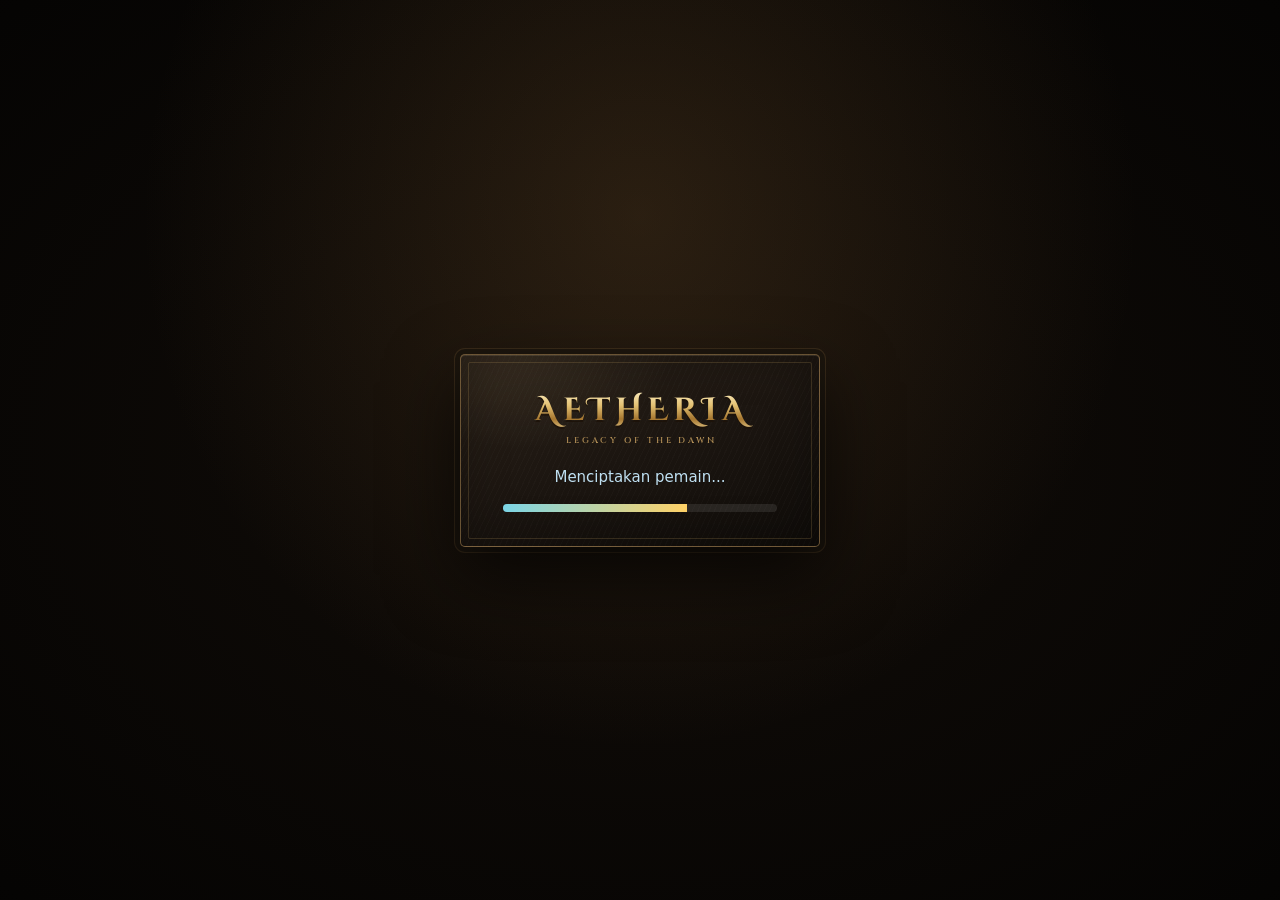
==== commit df6414d7: "Ubah Aetheria menjadi kerajaan abad pertengahan Ksatria pemain, desa setengah-kayu, kastil/kapel/men" ====
--- a/index.html
+++ b/index.html
@@ -144,7 +144,7 @@
       <h1 class="menu-title">AETHERIA</h1>
       <div class="menu-legacy">Legacy of the Dawn</div>
       <div class="menu-divider" aria-hidden="true"><span></span><b></b><span></span></div>
-      <p class="subtitle menu-subtitle" data-i18n="menu.subtitle">Di bawah fajar terakhir, bangkitlah dari pantai Aetheria — jelajahi pulau, desa, dan lautan terbuka.</p>
+      <p class="subtitle menu-subtitle" data-i18n="menu.subtitle">Di bawah fajar terakhir, kerajaan Aetheria bangkit kembali - jelajahi hutan pinus, desa batu, dan reruntuhan kastil di tepi lautan.</p>
 
       <button id="btn-continue" type="button" class="btn continue menu-btn hidden">
         <span class="btn-ico" aria-hidden="true">
@@ -199,7 +199,7 @@
           <li><span class="key">Klik Kiri</span> / <span class="key">F</span> — <span data-i18n="help.attack">ayunkan pedang (kombo 3 gerakan)</span></li>
           <li><span class="key">E</span> — <span data-i18n="help.e">bicara dengan penduduk / ambil benda / naiki &amp; turuni perahu</span></li>
           <li><span class="key">I</span> — <span data-i18n="help.i">buka/tutup tas besar (jarahan hasil bertarung)</span></li>
-          <li><span class="key">H</span> — <span data-i18n="help.h">makan daging babi (+30 HP)</span></li>
+          <li><span class="key">H</span> — <span data-i18n="help.h">makan daging celeng (+30 HP)</span></li>
           <li><span class="key">M</span> — <span data-i18n="help.m">ganti mode peta: Dunia → Sekitar → Lokal → Sembunyi</span></li>
           <li><span class="key">Klik peta</span> — <span data-i18n="help.map">buka peta besar &amp; tandai tujuan</span></li>
           <li><span class="key">Ctrl + S</span> — <span data-i18n="help.save">simpan cepat (muat dari menu jeda)</span></li>
@@ -305,8 +305,8 @@
     <div class="wm-panel">
       <div class="wm-head">
         <div class="wm-title-wrap">
-          <h1 id="wm-title" class="wm-title" data-i18n="map.title">PETA AETHERIA</h1>
-          <div class="wm-sub" data-i18n="map.subtitle">Peta dunia — klik lokasi untuk menandai tujuan</div>
+          <h1 id="wm-title" class="wm-title" data-i18n="map.title">PETA KERAJAAN AETHERIA</h1>
+          <div class="wm-sub" data-i18n="map.subtitle">Peta kerajaan Aetheria - klik lokasi untuk menandai tujuan</div>
         </div>
         <div class="wm-head-right">
           <div id="wm-vitals" class="wm-vitals">❤️ 100/100 · ✦ 0/40 · 07:00</div>
@@ -319,7 +319,7 @@
         · <span data-i18n="map.locked">gerak &amp; serangan terkunci</span>
       </div>
       <div class="wm-map-wrap">
-        <canvas id="worldmap-canvas" width="1024" height="1024" aria-label="Peta Aetheria"></canvas>
+        <canvas id="worldmap-canvas" width="1024" height="1024" aria-label="Peta kerajaan Aetheria"></canvas>
       </div>
       <div class="wm-foot">
         <div id="wm-target" class="wm-target">Belum ada tujuan — klik lokasi di peta</div>
@@ -332,6 +332,7 @@
         <span>🏠 <b data-i18n="map.legend.village">Desa</b></span>
         <span>⚓ <b data-i18n="map.legend.harbor">Pelabuhan</b></span>
         <span>🛖 <b data-i18n="map.legend.hut">Pondok</b></span>
+        <span>🏰 <b data-i18n="map.legend.landmark">Bangunan Tua</b></span>
         <span>▲ <b data-i18n="map.legend.you">Kamu</b></span>
         <span>⛵ <b data-i18n="map.legend.boat">Perahu</b></span>
         <span>📍 <b data-i18n="map.legend.target">Tujuan</b></span>
@@ -343,7 +344,7 @@
   <div id="death" class="hidden">
     <div class="panel">
       <h1 data-i18n="death.title">KAU TUMBANG</h1>
-      <p class="subtitle" data-i18n="death.subtitle">Pulau ini keras… tapi kau pantang menyerah.</p>
+      <p class="subtitle" data-i18n="death.subtitle">Kerajaan ini keras… tapi kau pantang menyerah.</p>
       <button id="btn-respawn" class="btn primary" data-i18n="death.respawn">Bangkit Kembali</button>
       <p class="footnote" data-i18n="death.footnote">Kau akan bangkit di pantai tempat petualangan dimulai.</p>
     </div>
--- a/css/style.css
+++ b/css/style.css
@@ -570,7 +570,7 @@
 }
 
 .wm-panel {
-  width: min(94vw, 860px, calc(68vh + 40px));
+  width: min(94vw, 860px, calc(62vh + 40px));
   max-height: 96vh;
   overflow-y: auto;
   padding: 12px 14px 10px;
@@ -676,7 +676,7 @@
 
 .wm-map-wrap {
   position: relative;
-  width: min(86vw, 68vh);
+  width: min(86vw, 62vh);
   max-width: 100%;
   margin: 0 auto;
   aspect-ratio: 1 / 1;
@@ -742,9 +742,9 @@
   display: flex;
   flex-wrap: wrap;
   justify-content: center;
-  gap: 5px 14px;
-  margin-top: 7px;
-  font-size: 10px;
+  gap: 4px 10px;
+  margin-top: 6px;
+  font-size: 9.5px;
   color: #8fb0c6;
 }
 
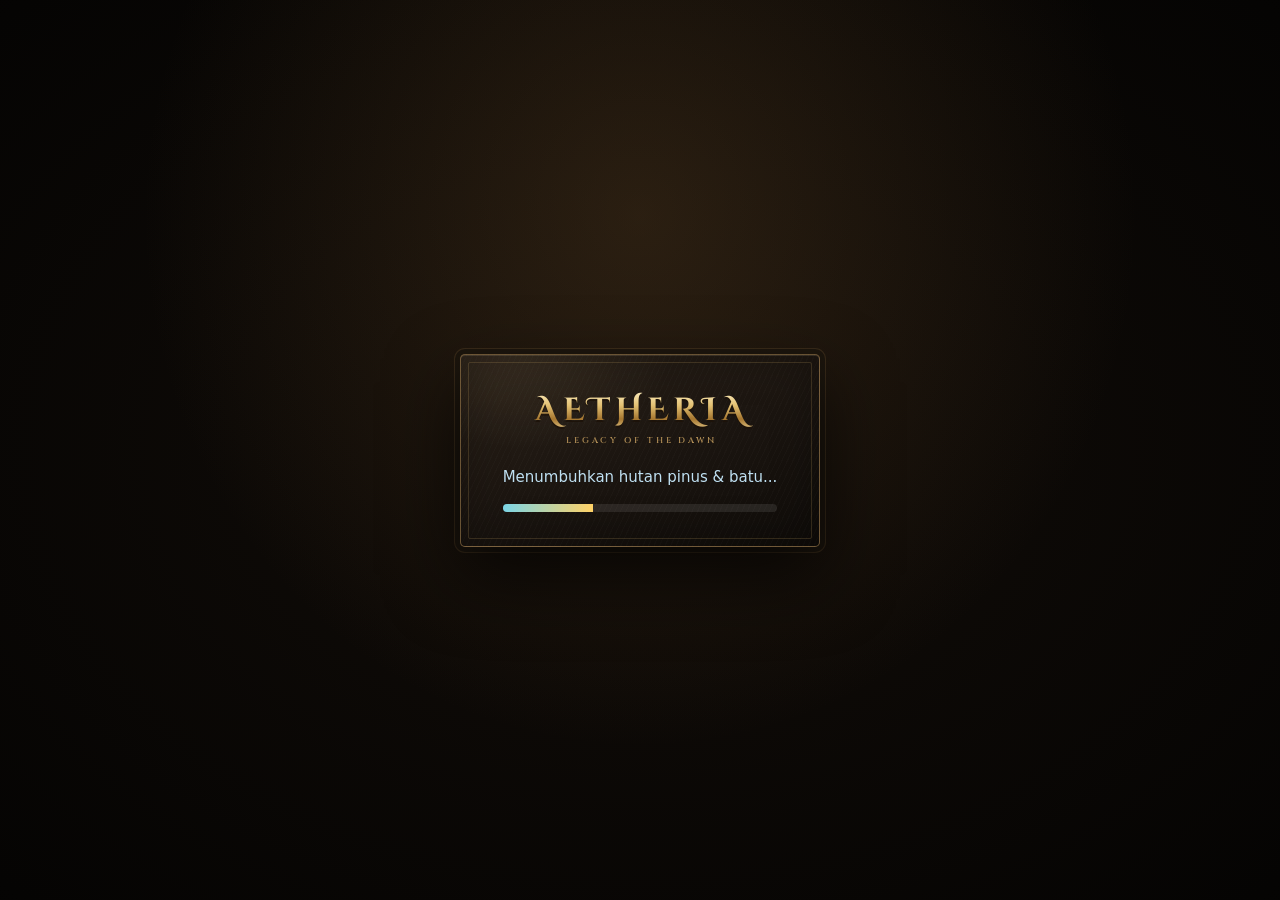
==== commit 0bef14dc: "Tambah galeri aset 3D untuk pratinjau GLB baru" ====
--- a/index.html
+++ b/index.html
@@ -189,7 +189,10 @@
         <span class="btn-glyph" aria-hidden="true">›</span>
       </button>
 
-      <p class="menu-links"><a href="#" id="btn-how" data-i18n="menu.how">Cara Bermain</a></p>
+      <p class="menu-links">
+        <a href="#" id="btn-how" data-i18n="menu.how">Cara Bermain</a>
+        <a href="galeri.html" id="btn-gallery" data-i18n="menu.gallery">Galeri Aset</a>
+      </p>
       <div id="how-to" class="how-to hidden">
         <ul>
           <li><span class="key">W A S D</span> — <span data-i18n="help.wasd">berjalan / mengemudikan perahu</span></li>
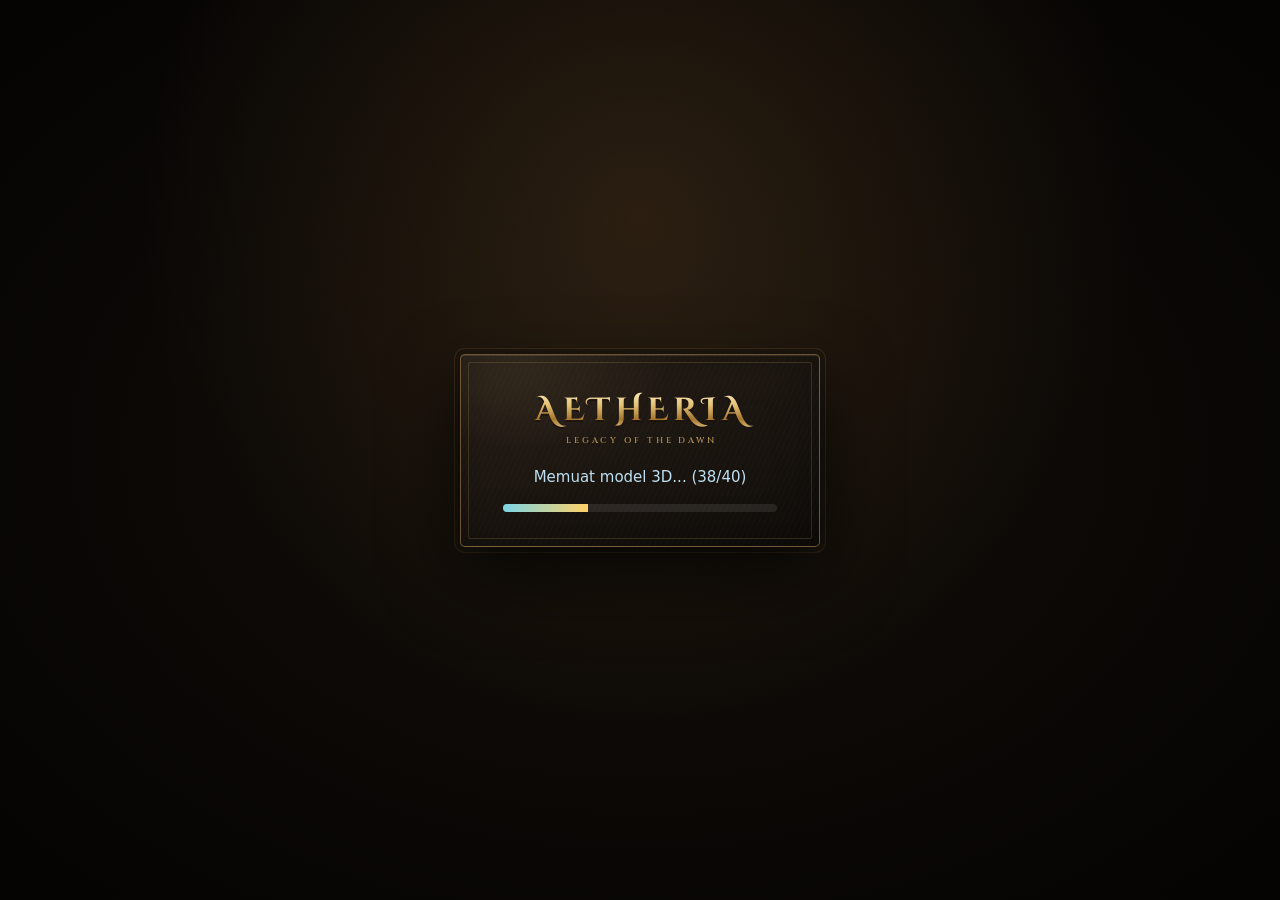
==== commit b2c860d4: "Tahap A: tekstur permukaan lokal dan mode lari cepat" ====
--- a/index.html
+++ b/index.html
@@ -196,7 +196,8 @@
       <div id="how-to" class="how-to hidden">
         <ul>
           <li><span class="key">W A S D</span> — <span data-i18n="help.wasd">berjalan / mengemudikan perahu</span></li>
-          <li><span class="key">Shift</span> — <span data-i18n="help.shift">berlari / berenang lebih cepat</span></li>
+          <li><span class="key">Shift</span> — <span data-i18n="help.shift">tahan untuk berlari / berenang lebih cepat</span></li>
+          <li><span class="key">R</span> — <span data-i18n="help.runToggle">kunci mode lari cepat (tanpa menahan Shift)</span></li>
           <li><span class="key">Spasi</span> — <span data-i18n="help.space">melompat</span></li>
           <li><span class="key">🌊 Laut</span> — <span data-i18n="help.swim">air dalam otomatis berenang — seluruh lautan bebas dijelajahi</span></li>
           <li><span class="key">Klik Kiri</span> / <span class="key">F</span> — <span data-i18n="help.attack">ayunkan pedang (kombo 3 gerakan)</span></li>
